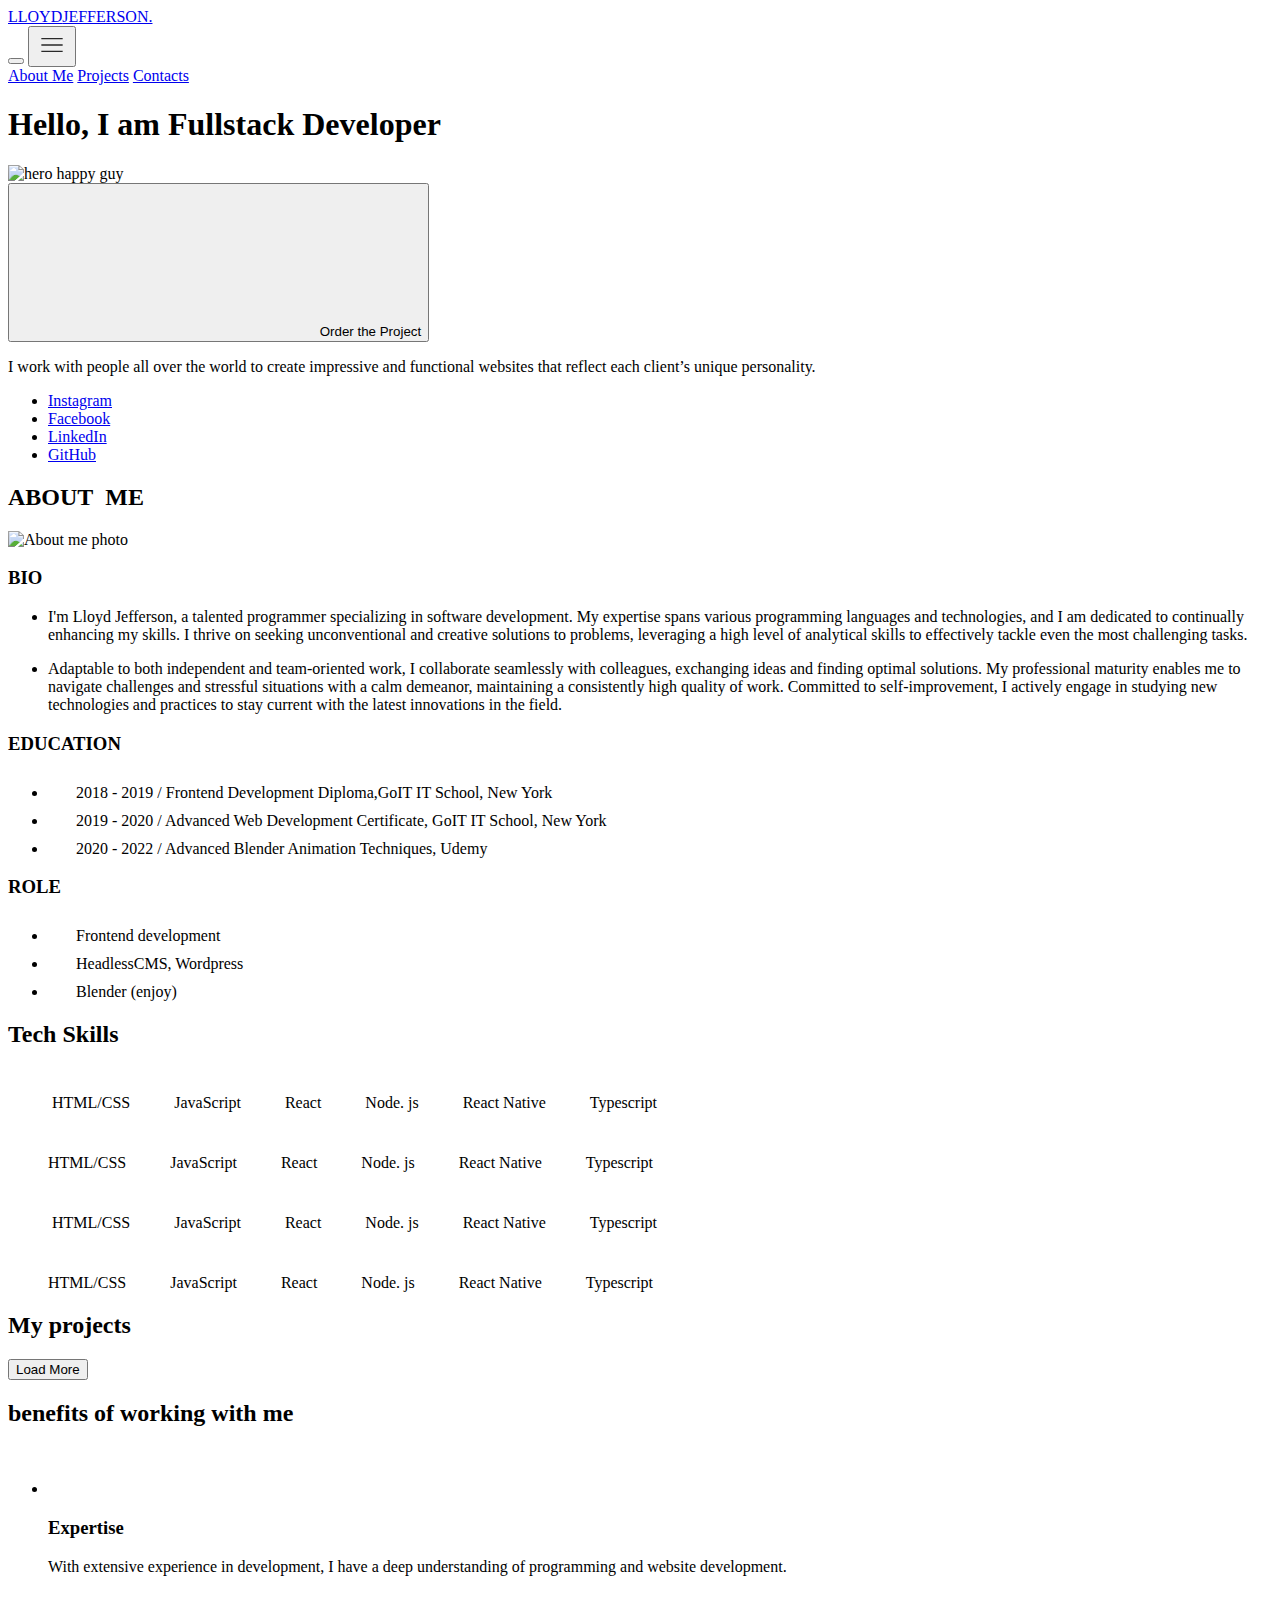
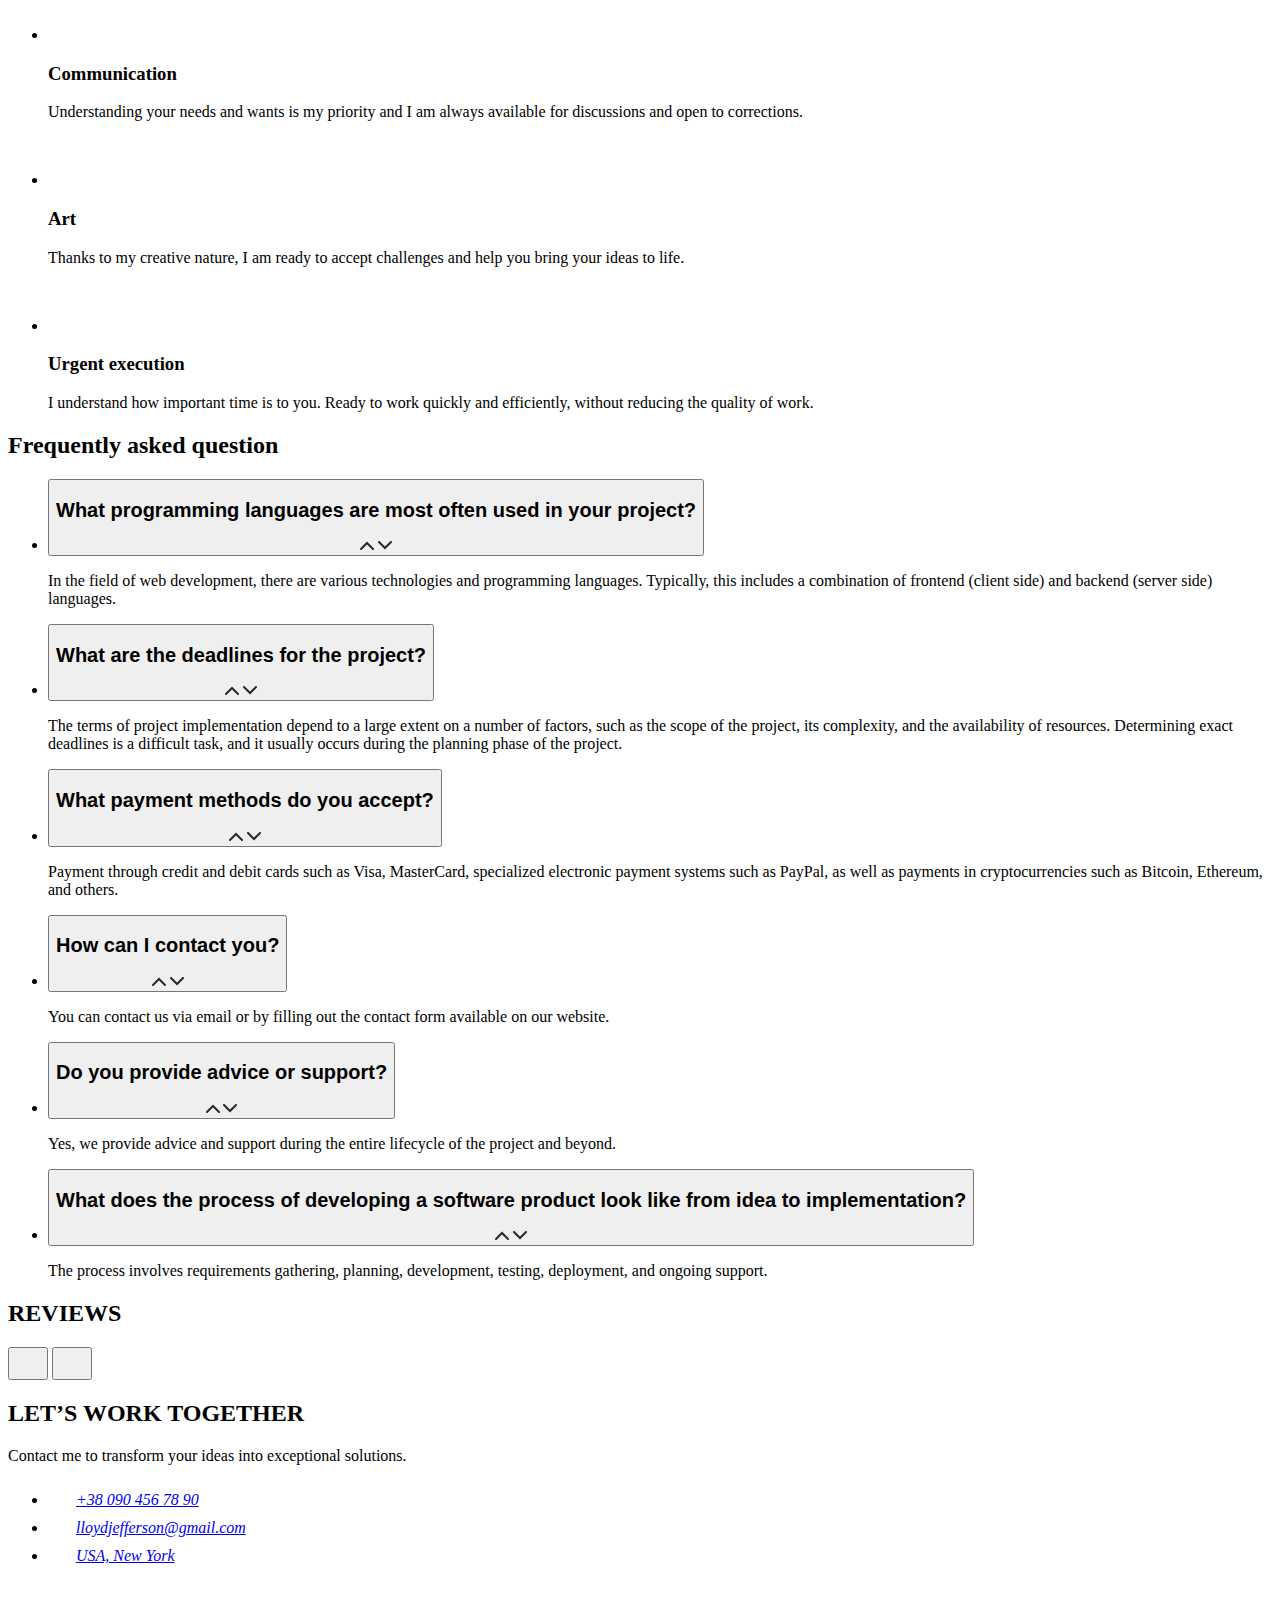
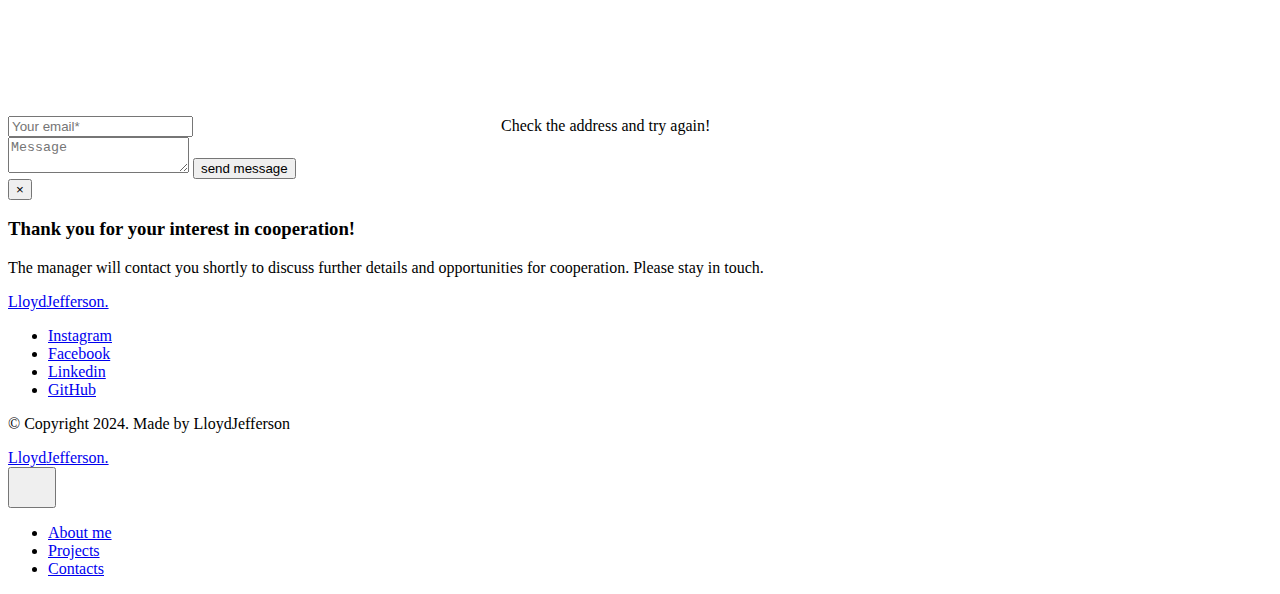
==== index.html @ 50aea188 "Deploying to gh-pages from @ ivndrkk/portfolio2.0@afee810e136d2d429ffa43751f40230685cae2db 🚀" ====
<!DOCTYPE html>
<html lang="en">

<head>
  <meta charset="UTF-8" />
  <link rel="icon" type="image/svg+xml" href="/portfolio2.0/favicon.svg" />
  <meta name="viewport" content="width=device-width, initial-scale=1.0" />
  <title>Portfolio 2.0</title>
  <link rel="stylesheet" href="https://cdnjs.cloudflare.com/ajax/libs/modern-normalize/2.0.0/modern-normalize.min.css"
    integrity="sha512-4xo8blKMVCiXpTaLzQSLSw3KFOVPWhm/TRtuPVc4WG6kUgjH6J03IBuG7JZPkcWMxJ5huwaBpOpnwYElP/m6wg=="
    crossorigin="anonymous" referrerpolicy="no-referrer" />
  <script type="module" crossorigin src="/portfolio2.0/index.js"></script>
  <link rel="modulepreload" crossorigin href="/portfolio2.0/assets/vendor-D1x2inJp.js">
  <link rel="stylesheet" crossorigin href="/portfolio2.0/assets/vendor-D2CViYHI.css">
  <link rel="stylesheet" crossorigin href="/portfolio2.0/assets/index-vGuOtQ9v.css">
</head>

<body>
             <header class="header">
            <div class="container flex-container">
            <div class="logo">
              <a href="index.html" class="logo">LLOYD<span class="accent">JEFFERSON.</span></a>
            </div>

            <button id="themeToggleButton" aria-label="Toggle Theme">
              <span id="themeIcon"></span>
            </button>



            <button class="burger">
              <svg width="32" height="32" viewBox="0 0 32 32" fill="none" xmlns="http://www.w3.org/2000/svg">
                <path d="M5.33398 23.027V21.6936H26.6673V23.027H5.33398ZM5.33398 16.667V15.3336H26.6673V16.667H5.33398ZM5.33398 10.307V8.97363H26.6673V10.307H5.33398Z" fill="#292929" />
              </svg>
            </button>
            <nav class="navigation">
              <a class="nav-link" href="#">About Me</a>
              <a class="nav-link" href="#">Projects</a>
              <a class="nav-link" href="#">Contacts</a>
            </nav>
        </div>
          </header>
   


  <main>
    <section class="hero">
  <div class="container">
    <div class="hero-container-photo-title">
      <h1 class="hero-title">
        Hello, I am <span class="accent">Fullstack Developer</span>
      </h1>
      <div class="hero-image">
        <picture>
          <source
            srcset="/portfolio2.0/assets/hero-img-dp-2ys8BDiZ.jpg 1x, /portfolio2.0/assets/hero-img-dp2x-Cl34g0_1.jpg 2x"
            media="(min-width: 1024px)"
          />
          <img src="/portfolio2.0/assets/hero-img-dp-2ys8BDiZ.jpg" alt="hero happy guy" />
        </picture>
      </div>
    </div>
    <div class="hero-btn-desc">
      <div class="desktop-hero-btn">
        <div class="hero-btn-div">
          <a href="#work-together">
            <button class="hero-button">
              <svg class="hero-arrow">
                <use href="/portfolio2.0/assets/hero-arrow-CjNHf0RY.svg#icon-Arrow-1"></use>
              </svg>
              <span class="text-hero-btn">Order the Project</span>
            </button>
          </a>
        </div>
      </div>
      <p class="hero-description">
        I work with people all over the world to create
        <span class="highlight-green">impressive</span> and
        <span class="highlight-green">functional websites</span> that reflect
        each client’s unique personality.
      </p>
      </div>
    </div>
    
  </div>
  <ul class="social-links">
    <li><a href="https://www.instagram.com/goitclub/">Instagram</a></li>
    <li><a href="https://www.facebook.com/goITclub/">Facebook</a></li>
    <li><a href="https://www.linkedin.com/school/goit-start-your-career-in-it">LinkedIn</a></li>
    <li><a href="https://github.com/ivndrkk/portfolio2.0">GitHub</a></li>
  </ul>
</section>


    <section class="aboutMe" id="about-me">
    <div class="container">
        <h2 class="h2_aboutMe">ABOUT&nbsp; <span class="span_h2_aboutMe"> ME</span></h2>
        <div class="content">
            <div class="photo">
                <picture>
                    <!-- Изображение для экранов до 767px -->
                    <source srcset="/portfolio2.0/assets/about-img-mb-CdZXOlPY.jpg 1x, /portfolio2.0/assets/img@2x-BpJlrxmu.jpg 2x"
                        media="(max-width: 767px)" />
                    <!-- Изображение для экранов от 768px до 1279px -->
                    <source srcset="/portfolio2.0/assets/about-img-tab-CYSMPfvS.jpg 1x, /portfolio2.0/assets/about-img-tab2x-CqiqHZQ9.jpg 2x"
                        media="(min-width: 768px) and (max-width: 1279px)" />
                    <!-- Изображение для экранов от 1280px и выше -->
                    <source srcset="/portfolio2.0/assets/about-img-dp-PN3Okw7U.jpg 1x, /portfolio2.0/assets/about-img-dp2x-PIZJF0RE.jpg 2x"
                        media="(min-width: 1280px)" />
                    <img class="photo_aboutMe" src="/portfolio2.0/assets/about-img-tab-CYSMPfvS.jpg" alt="About me photo" />
                </picture>
            </div>


            <div class="bio">
                <h3 class="h3_aboutMe">BIO</h3>
                <ul class="ul_aboutMe">
                    <li>
                        <p>I'm Lloyd Jefferson, a talented programmer specializing in software development. My
                            expertise spans various programming
                            languages and technologies, and I am dedicated to continually enhancing my skills. I thrive
                            on seeking unconventional
                            and creative solutions to problems, leveraging a high level of analytical skills to
                            effectively tackle even the most
                            challenging tasks.</p>
                    </li>
                    <li>
                        <p>Adaptable to both independent and team-oriented work, I collaborate seamlessly with
                            colleagues, exchanging ideas and
                            finding optimal solutions. My professional maturity enables me to navigate challenges and
                            stressful situations with a
                            calm demeanor, maintaining a consistently high quality of work. Committed to
                            self-improvement, I actively engage in
                            studying new technologies and practices to stay current with the latest innovations in the
                            field.</p>
                    </li>
                </ul>

            </div>

            <div class="education">
                <h3 class="h3_aboutMe">EDUCATION</h3>
                <ul class="ul_2_aboutMe">
                    <li class="li_2_aboutMe">
                        <svg class="icon-dot" width="24" height="24">
                            <use href="/portfolio2.0/assets/icons-B22CLOn_.svg#icon-dot"></use>
                        </svg>
                        2018 - 2019 / Frontend Development Diploma,GoIT IT School, New York
                    </li>
                    <li class="li_2_aboutMe">
                        <svg class="icon-dot" width="24" height="24">
                            <use href="/portfolio2.0/assets/icons-B22CLOn_.svg#icon-dot"></use>
                        </svg>
                        2019 - 2020 / Advanced Web Development Certificate, GoIT IT School, New York
                    </li>
                    <li class="li_2_aboutMe">
                        <svg class="icon-dot" width="24" height="24">
                            <use href="/portfolio2.0/assets/icons-B22CLOn_.svg#icon-dot"></use>
                        </svg>
                        2020 - 2022 / Advanced Blender Animation Techniques, Udemy
                    </li>
                </ul>
            </div>

            <div class="role">

                <h3 class="h3_aboutMe">ROLE</h3>
                <ul class="ul_2_aboutMe">
                    <li class="li_2_aboutMe">
                        <svg class="icon-dot" width="24" height="24">
                            <use href="/portfolio2.0/assets/icons-B22CLOn_.svg#icon-dot"></use>
                        </svg>
                        Frontend development
                    </li>
                    <li class="li_2_aboutMe">
                        <svg class="icon-dot" width="24" height="24">
                            <use href="/portfolio2.0/assets/icons-B22CLOn_.svg#icon-dot"></use>
                        </svg>
                        HeadlessCMS, Wordpress
                    </li>
                    <li class="li_2_aboutMe">
                        <svg class="icon-dot" width="24" height="24">
                            <use href="/portfolio2.0/assets/icons-B22CLOn_.svg#icon-dot"></use>
                        </svg>
                        Blender (enjoy)
                    </li>
                </ul>
            </div>
        </div>
    </div>
</section>

    
<section class="tech-skills">
    <h2 class="visually-hidden">Tech Skills</h2>
    <div class="marquee">
        <div class="marquee__inner">
            <p class="marquee__line">
                <svg class="tech-skills-dot-icon1" width="40" height="40"><use href="/portfolio2.0/assets/icons-BK_QZYKW.svg#icon-dot-tech-skills"></use></svg>
                HTML/CSS<svg class="tech-skills-dot-icon1" width="40" height="40">
                    <use href="/portfolio2.0/assets/icons-BK_QZYKW.svg#icon-dot-tech-skills"></use>
                </svg> JavaScript <svg class="tech-skills-dot-icon1" width="40" height="40">
                    <use href="/portfolio2.0/assets/icons-BK_QZYKW.svg#icon-dot-tech-skills"></use>
                </svg>React <svg class="tech-skills-dot-icon1" width="40" height="40">
                    <use href="/portfolio2.0/assets/icons-BK_QZYKW.svg#icon-dot-tech-skills"></use>
                </svg>Node. js <svg class="tech-skills-dot-icon1" width="40" height="40">
                    <use href="/portfolio2.0/assets/icons-BK_QZYKW.svg#icon-dot-tech-skills"></use>
                </svg>React Native <svg class="tech-skills-dot-icon1" width="40" height="40">
                    <use href="/portfolio2.0/assets/icons-BK_QZYKW.svg#icon-dot-tech-skills"></use>
                </svg>Typescript</p>
            <p class="marquee__line"><svg class="tech-skills-dot-icon1" width="40" height="40">
                <use href="/portfolio2.0/assets/icons-BK_QZYKW.svg#icon-dot-tech-skills"></use>
            </svg>HTML/CSS<svg class="tech-skills-dot-icon1" width="40" height="40">
                <use href="/portfolio2.0/assets/icons-BK_QZYKW.svg#icon-dot-tech-skills"></use>
            </svg> JavaScript <svg class="tech-skills-dot-icon1" width="40" height="40">
                <use href="/portfolio2.0/assets/icons-BK_QZYKW.svg#icon-dot-tech-skills"></use>
            </svg>React <svg class="tech-skills-dot-icon1" width="40" height="40">
                <use href="/portfolio2.0/assets/icons-BK_QZYKW.svg#icon-dot-tech-skills"></use>
            </svg>Node. js <svg class="tech-skills-dot-icon1" width="40" height="40">
                <use href="/portfolio2.0/assets/icons-BK_QZYKW.svg#icon-dot-tech-skills"></use>
            </svg>React Native <svg class="tech-skills-dot-icon1" width="40" height="40">
                <use href="/portfolio2.0/assets/icons-BK_QZYKW.svg#icon-dot-tech-skills"></use>
            </svg>Typescript</p>
        </div>
    </div>

    <div class="marquee2">
        <div class="marquee__inner2">
            <p class="marquee__line2"><svg class="tech-skills-dot-icon2" width="40" height="40">
                <use href="/portfolio2.0/assets/icons-BK_QZYKW.svg#icon-dot-tech-skills"></use>
            </svg>
            HTML/CSS<svg class="tech-skills-dot-icon2" width="40" height="40">
                <use href="/portfolio2.0/assets/icons-BK_QZYKW.svg#icon-dot-tech-skills"></use>
            </svg> JavaScript <svg class="tech-skills-dot-icon2" width="40" height="40">
                <use href="/portfolio2.0/assets/icons-BK_QZYKW.svg#icon-dot-tech-skills"></use>
            </svg>React <svg class="tech-skills-dot-icon2" width="40" height="40">
                <use href="/portfolio2.0/assets/icons-BK_QZYKW.svg#icon-dot-tech-skills"></use>
            </svg>Node. js <svg class="tech-skills-dot-icon2" width="40" height="40">
                <use href="/portfolio2.0/assets/icons-BK_QZYKW.svg#icon-dot-tech-skills"></use>
            </svg>React Native <svg class="tech-skills-dot-icon2" width="40" height="40">
                <use href="/portfolio2.0/assets/icons-BK_QZYKW.svg#icon-dot-tech-skills"></use>
            </svg>Typescript</p>
            <p class="marquee__line2"><svg class="tech-skills-dot-icon2" width="40" height="40">
                    <use href="/portfolio2.0/assets/icons-BK_QZYKW.svg#icon-dot-tech-skills"></use>
                </svg>HTML/CSS<svg class="tech-skills-dot-icon2" width="40" height="40">
                    <use href="/portfolio2.0/assets/icons-BK_QZYKW.svg#icon-dot-tech-skills"></use>
                </svg> JavaScript <svg class="tech-skills-dot-icon2" width="40" height="40">
                    <use href="/portfolio2.0/assets/icons-BK_QZYKW.svg#icon-dot-tech-skills"></use>
                </svg>React <svg class="tech-skills-dot-icon2" width="40" height="40">
                    <use href="/portfolio2.0/assets/icons-BK_QZYKW.svg#icon-dot-tech-skills"></use>
                </svg>Node. js <svg class="tech-skills-dot-icon2" width="40" height="40">
                    <use href="/portfolio2.0/assets/icons-BK_QZYKW.svg#icon-dot-tech-skills"></use>
                </svg>React Native <svg class="tech-skills-dot-icon2" width="40" height="40">
                    <use href="/portfolio2.0/assets/icons-BK_QZYKW.svg#icon-dot-tech-skills"></use>
                </svg>Typescript</p>
        </div>
    </div>
</section>

    <section class="my-projects-section" id="projects">
  <div class="container">
    <h2 class="my-projects-heading">
      My <span class="my-projects-heading accent">projects</span>
    </h2>
    <ul class="my-projects-list" id="myProjectsList"></ul>
    <button class="load-more-btn" id="load-more-btn">Load More</button>
  </div>
</section>


    <section class="benefits">
  <div class="container benefits-container">

    <h2 class="benefits-title">
      <span class="benefits-title accent">benefits</span> of working with me
    </h2>

    <ul class="benefits-list">
      <li class="benefits-item item-1">
        <svg class="benefits-icon" width="48" height="48">
          <use href="/portfolio2.0/assets/icons-BK_QZYKW.svg#icon-benefits-3"></use>
        </svg>
        <h3 class="benefits-sub-title">Expertise</h3>
        <p class="benefits-text">With extensive experience in development, I have a deep understanding of programming and website development.</p>
      </li>
      <li class="benefits-item item-2">
        <svg class="benefits-icon" width="48" height="48">
          <use href="/portfolio2.0/assets/icons-BK_QZYKW.svg#icon-benefits-1"></use>
        </svg>
        <h3 class="benefits-sub-title">Communication</h3>
        <p class="benefits-text">Understanding your needs and wants is my priority and I am always available for discussions and open to corrections.</p>
      </li>
      <li class="benefits-item item-3">
        <svg class="benefits-icon" width="48" height="48">
          <use href="/portfolio2.0/assets/icons-BK_QZYKW.svg#icon-benefits-2"></use>
        </svg>
        <h3 class="benefits-sub-title">Art</h3>
        <p class="benefits-text">Thanks to my creative nature, I am ready to accept challenges and help you bring your ideas to life.</p>
      </li>
      <li class="benefits-item item-4">
        <svg class="benefits-icon" width="48" height="48">
          <use href="/portfolio2.0/assets/icons-BK_QZYKW.svg#icon-benefits-4"></use>
        </svg>
        <h3 class="benefits-sub-title">Urgent execution</h3>
        <p class="benefits-text">I understand how important time is to you. Ready to work quickly and efficiently, without reducing the quality of work.</p>
      </li>
    </ul>
  </div>
</section>


    <section class="faq">
    <div class="container">
      <h2 class="faq-title">Frequently asked <span class="faq-break">question</span></h2>
      <ul class="accordion-container" data-accordion>
        <li class="ac">
          <div class="ac-header">
            <button type="button" class="ac-trigger faq-ac-trigger"><h2 class="ac-header-button">What programming languages are most often used in your project?</h2><svg class="icon-1" width="14" height="9" viewBox="0 0 14 9" fill="none" xmlns="http://www.w3.org/2000/svg">
              <path d="M13 8L7 2L1 8" stroke="#292929" stroke-width="2" stroke-linecap="round"/>
              </svg> <svg class="icon-2" width="14" height="9" viewBox="0 0 14 9" fill="none" xmlns="http://www.w3.org/2000/svg">
                <path d="M13 1L7 7L1 1" stroke="#292929" stroke-width="2" stroke-linecap="round"/>
                </svg>
              </button>
          </div>
          <div class="ac-panel">
            <p class="faq-ac-text">In the field of web development, there are various technologies and programming languages. Typically, this includes a combination of frontend (client side) and backend (server side) languages.</p>
          </div>
        </li>
        <li class="ac">
          <div class="ac-header">
            <button type="button" class="ac-trigger faq-ac-trigger"><h2 class="ac-header-button">What are the deadlines for the project?</h2><svg class="icon-1" width="14" height="9" viewBox="0 0 14 9" fill="none" xmlns="http://www.w3.org/2000/svg">
              <path d="M13 8L7 2L1 8" stroke="#292929" stroke-width="2" stroke-linecap="round"/>
              </svg> <svg class="icon-2" width="14" height="9" viewBox="0 0 14 9" fill="none" xmlns="http://www.w3.org/2000/svg">
                <path d="M13 1L7 7L1 1" stroke="#292929" stroke-width="2" stroke-linecap="round"/>
                </svg></button>
          </div>
          <div class="ac-panel">
            <p class="faq-ac-text">The terms of project implementation depend to a large extent on a number of factors, such as the scope of the project, its complexity, and the availability of resources. Determining exact deadlines is a difficult task, and it usually occurs during the planning phase of the project.</p>
          </div>
        </li>
        <li class="ac">
          <div class="ac-header">
            <button type="button" class="ac-trigger faq-ac-trigger"><h2 class="ac-header-button">What payment methods do you accept?</h2><svg class="icon-1" width="14" height="9" viewBox="0 0 14 9" fill="none" xmlns="http://www.w3.org/2000/svg">
              <path d="M13 8L7 2L1 8" stroke="#292929" stroke-width="2" stroke-linecap="round"/>
              </svg> <svg class="icon-2" width="14" height="9" viewBox="0 0 14 9" fill="none" xmlns="http://www.w3.org/2000/svg">
                <path d="M13 1L7 7L1 1" stroke="#292929" stroke-width="2" stroke-linecap="round"/>
                </svg></button>
          </div>
          <div class="ac-panel">
            <p class="faq-ac-text">Payment through credit and debit cards such as Visa, MasterCard, specialized electronic payment systems such as PayPal, as well as payments in cryptocurrencies such as Bitcoin, Ethereum, and others.</p>
          </div>
        </li>
        <li class="ac">
          <div class="ac-header">
            <button type="button" class="ac-trigger faq-ac-trigger"><h2 class="ac-header-button">How can I contact you?</h2><svg class="icon-1" width="14" height="9" viewBox="0 0 14 9" fill="none" xmlns="http://www.w3.org/2000/svg">
              <path d="M13 8L7 2L1 8" stroke="#292929" stroke-width="2" stroke-linecap="round"/>
              </svg> <svg class="icon-2" width="14" height="9" viewBox="0 0 14 9" fill="none" xmlns="http://www.w3.org/2000/svg">
                <path d="M13 1L7 7L1 1" stroke="#292929" stroke-width="2" stroke-linecap="round"/>
                </svg></button>
          </div>
          <div class="ac-panel">
            <p class="faq-ac-text">You can contact us via email or by filling out the contact form available on our website.</p>
          </div>
        </li>
        <li class="ac">
          <div class="ac-header">
            <button type="button" class="ac-trigger faq-ac-trigger"><h2 class="ac-header-button">Do you provide advice or support?</h2><svg class="icon-1" width="14" height="9" viewBox="0 0 14 9" fill="none" xmlns="http://www.w3.org/2000/svg">
              <path d="M13 8L7 2L1 8" stroke="#292929" stroke-width="2" stroke-linecap="round"/>
              </svg> <svg class="icon-2" width="14" height="9" viewBox="0 0 14 9" fill="none" xmlns="http://www.w3.org/2000/svg">
                <path d="M13 1L7 7L1 1" stroke="#292929" stroke-width="2" stroke-linecap="round"/>
                </svg></button>
          </div>
          <div class="ac-panel">
            <p class="faq-ac-text">Yes, we provide advice and support during the entire lifecycle of the project and beyond.</p>
          </div>
        </li>
        <li class="ac">
          <div class="ac-header">
            <button type="button" class="ac-trigger faq-ac-trigger"><h2 class="ac-header-button">What does the process of developing a software product look like from idea to implementation?</h2><svg class="icon-1" width="14" height="9" viewBox="0 0 14 9" fill="none" xmlns="http://www.w3.org/2000/svg">
              <path d="M13 8L7 2L1 8" stroke="#292929" stroke-width="2" stroke-linecap="round"/>
              </svg> <svg class="icon-2" width="14" height="9" viewBox="0 0 14 9" fill="none" xmlns="http://www.w3.org/2000/svg">
                <path d="M13 1L7 7L1 1" stroke="#292929" stroke-width="2" stroke-linecap="round"/>
                </svg></button>
          </div>
          <div class="ac-panel">
            <p class="faq-ac-text">The process involves requirements gathering, planning, development, testing, deployment, and ongoing support.</p>
          </div>
        </li>
      </ul>
    </div>
</section>


    <section class="reviews-section">
  <div class="container">
    <h2 class="reviews-section-title">REVIEWS</h2>
    <div class="swiper-container">
      <ul class="swiper-wrapper reviews-list"></ul>
    </div>
    <div class="arrows-container">
      <button type="button" class="swiper-button-prev" id="swiper-button-prev">
        <svg class="button-icon" width="24" height="24">
          <use href="/portfolio2.0/assets/icons-BK_QZYKW.svg#icon-arrow-left"></use>
        </svg>
      </button>
      <button type="button" class="swiper-button-next" id="swiper-button-next">
        <svg class="button-icon" width="24" height="24">
          <use href="/portfolio2.0/assets/icons-BK_QZYKW.svg#icon-arrow-right"></use>
        </svg>
      </button>
    </div>
  </div>
</section>


    <section id="work-together" class="wt-section">
  <div class="container wt-container">
    <div class="wt-contact-wrapper">
      <h2>LET’S <span class="accent">WORK TOGETHER</span></h2>
      <p>
        Contact me to transform your ideas into exceptional solutions.
      </p>
      <address class="wt-contact-info">
        <ul>
          <li>
            <svg class="wt-icon" width="24" height="24">
              <use href="/portfolio2.0/assets/icons-ByoosyB5.svg#icon-phone"></use>
            </svg>
            <a href="tel:+380904567890">+38 090 456 78 90</a>
          </li>
          <li>
            <svg class="wt-icon" width="24" height="24">
              <use href="/portfolio2.0/assets/icons-ByoosyB5.svg#icon-email"></use>
            </svg>
            <a href="mailto:lloydjefferson@gmail.com">lloydjefferson@gmail.com</a>
          </li>
          <li>
            <svg class="wt-icon" width="24" height="24">
              <use href="/portfolio2.0/assets/icons-ByoosyB5.svg#icon-address"></use>
            </svg>
            <a href="https://maps.app.goo.gl/PVmv5mbNrAeCeUrf6" target="_blank">USA, New York</a>
          </li>
        </ul>
      </address>
    </div>
    <div class="wt-form-container">
      <form id="contactForm" action="#" method="post">
        <div class="wt-input-wrapper">
          <input type="email" id="email" name="email" placeholder="Your email*" required
            pattern="^\w+(\.\w+)?@[a-zA-Z_]+?\.[a-zA-Z]{2,3}$" />
          <svg class="wt-success-icon">
            <use href="/portfolio2.0/assets/icons-ByoosyB5.svg#icon-success-filled"></use>
          </svg>
          <span class="wt-error-message">Check the address and try again!</span>
        </div>
        <textarea id="message" name="message" placeholder="Message" required></textarea>
        <button class="wt-form-btn" type="submit">send message</button>
      </form>
    </div>
  </div>
</section>

<div class="wt-popup">
  <div class="wt-popup-content">
    <button class="wt-close-btn">&times;</button>
    <h3>Thank you for your interest in cooperation!</h3>
    <p>
      The manager will contact you shortly to discuss further details and
      opportunities for cooperation. Please stay in touch.
    </p>
  </div>
</div>

  </main>

  <footer class="footer">
    <div class="container">
        <div class="footer__content">
            <div class="footer__content-wrapper">
                <a href="./index.html" class="footer__logo">
                    Lloyd<span class="accent">Jefferson.</span>
                </a>
                <ul class="footer__list">
                    <li class="footer__list-item">
                        <a class="footer__list-link" href="https://www.instagram.com/goitclub/" target="_blank"
                            rel="noopener noreferrer">Instagram</a>
                    </li>
                    <li class="footer__list-item">
                        <a class="footer__list-link" href="https://www.facebook.com/goITclub/" target="_blank"
                            rel="noopener noreferrer">Facebook</a>
                    </li>
                    <li class="footer__list-item">
                        <a class="footer__list-link" href="https://www.linkedin.com/school/goit-start-your-career-in-it"
                            target="_blank" rel="noopener noreferrer">Linkedin</a>
                    </li>
                    <li class="footer__list-item">
                        <a class="footer__list-link" href="https://ivndrkk.github.io/portfolio2.0/"
                            target="_blank" rel="noopener noreferrer">GitHub</a>
                    </li>
                </ul>
            </div>
            <p class="footer__copyright">
                <span>&copy;</span> Copyright 2024. Made by LloydJefferson
            </p>
        </div>
    </div>
</footer>

  <div class="mob-menu">
    <div class="mob-menu-logo-container">
        <nav><a class="mb-menu-logo" href="index.html">Lloyd<span class="accent">Jefferson.</span></a></nav>
        <button type="button" class="menu-icon-close">
            <svg class="cross-icon" width="32" height="32">
                <use href="/portfolio2.0/assets/icons-BK_QZYKW.svg#icon-modal-close-btn"></use>
            </svg>
        </button>
    </div>
    <div class="container">
        <div class="mob-nav-menu">
            <nav>
                <ul class="mob-nav-list">
                    <li class="mob-nav-item">
                        <a class="mob-nav-link" href="#about-me">About me</a>
                    </li>
                    <li class="mob-nav-item">
                        <a class="mob-nav-link" href="#projects">Projects</a>
                    </li>
                    <li class="mob-nav-item">
                        <a class="mob-nav-link" href="#work-together">Contacts</a>
                    </li>
                </ul>
            </nav>
        </div>
    </div>
</div>

</body>

</html>
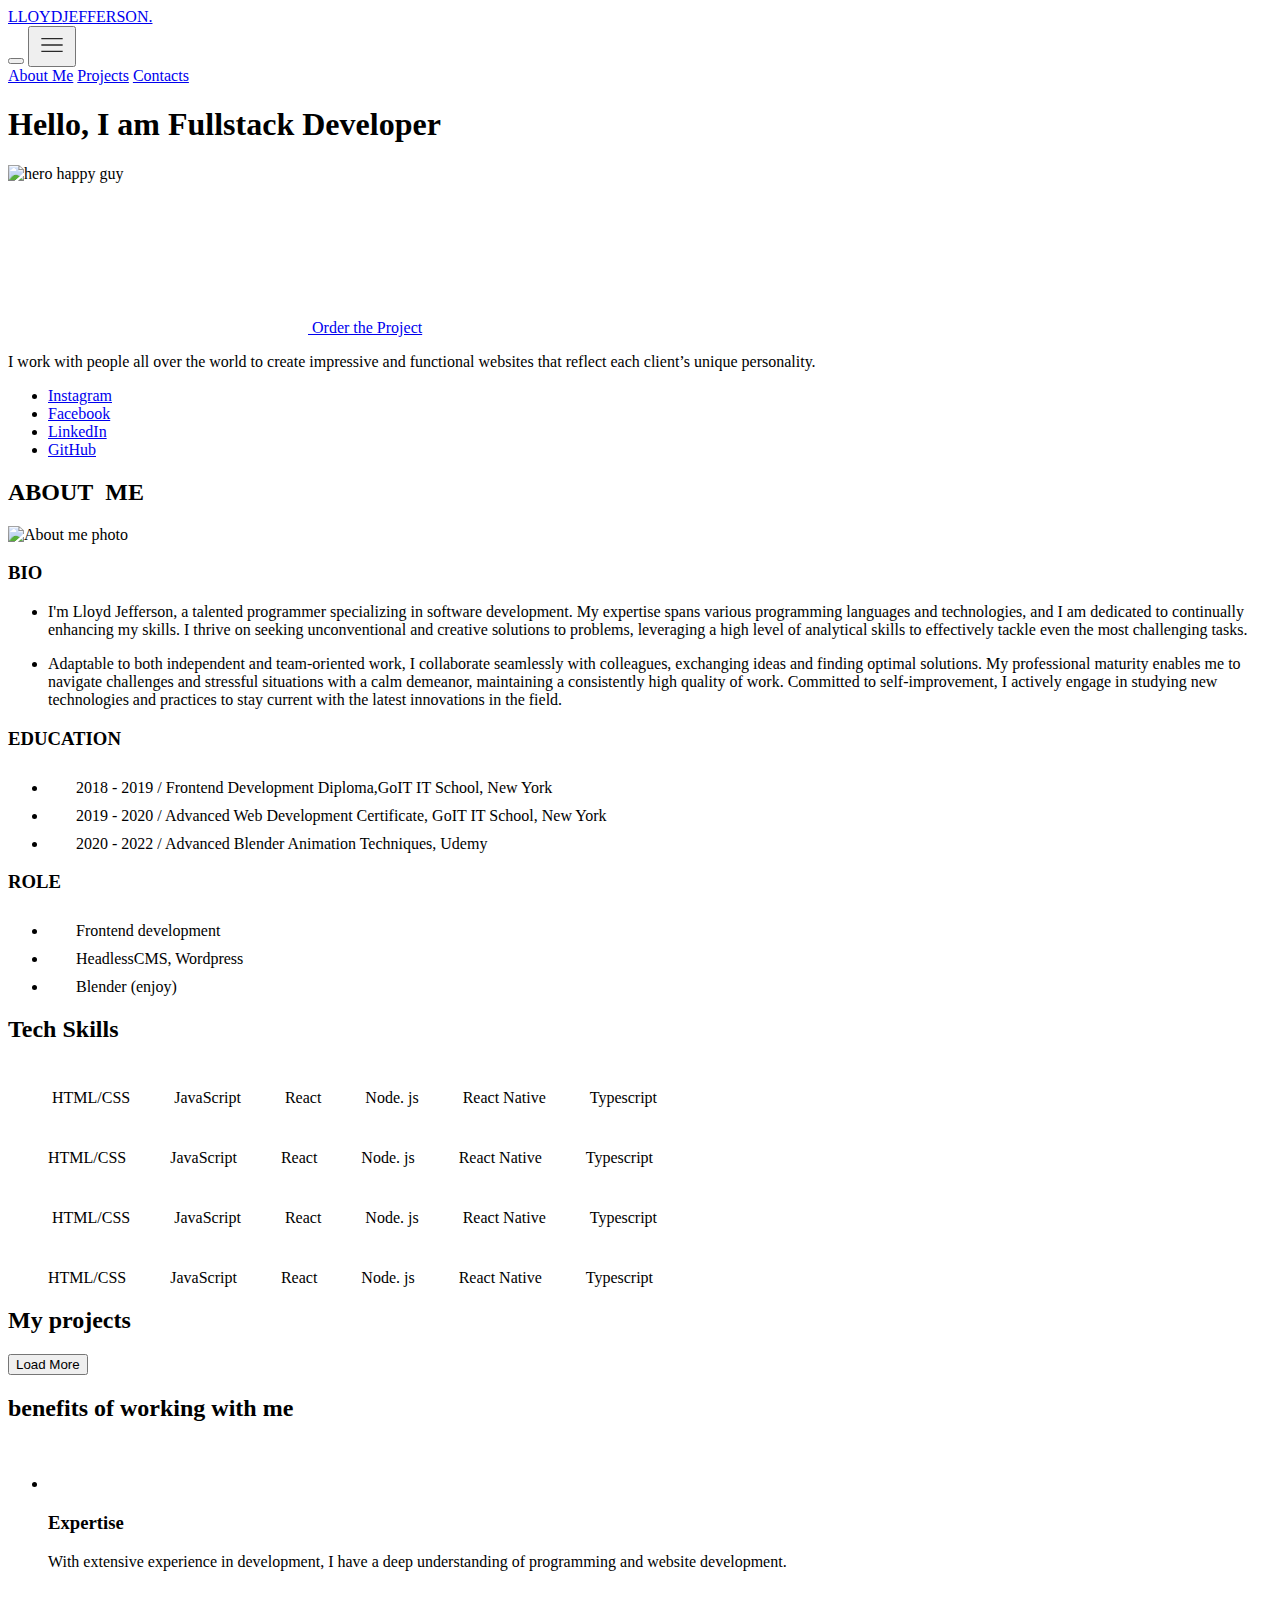
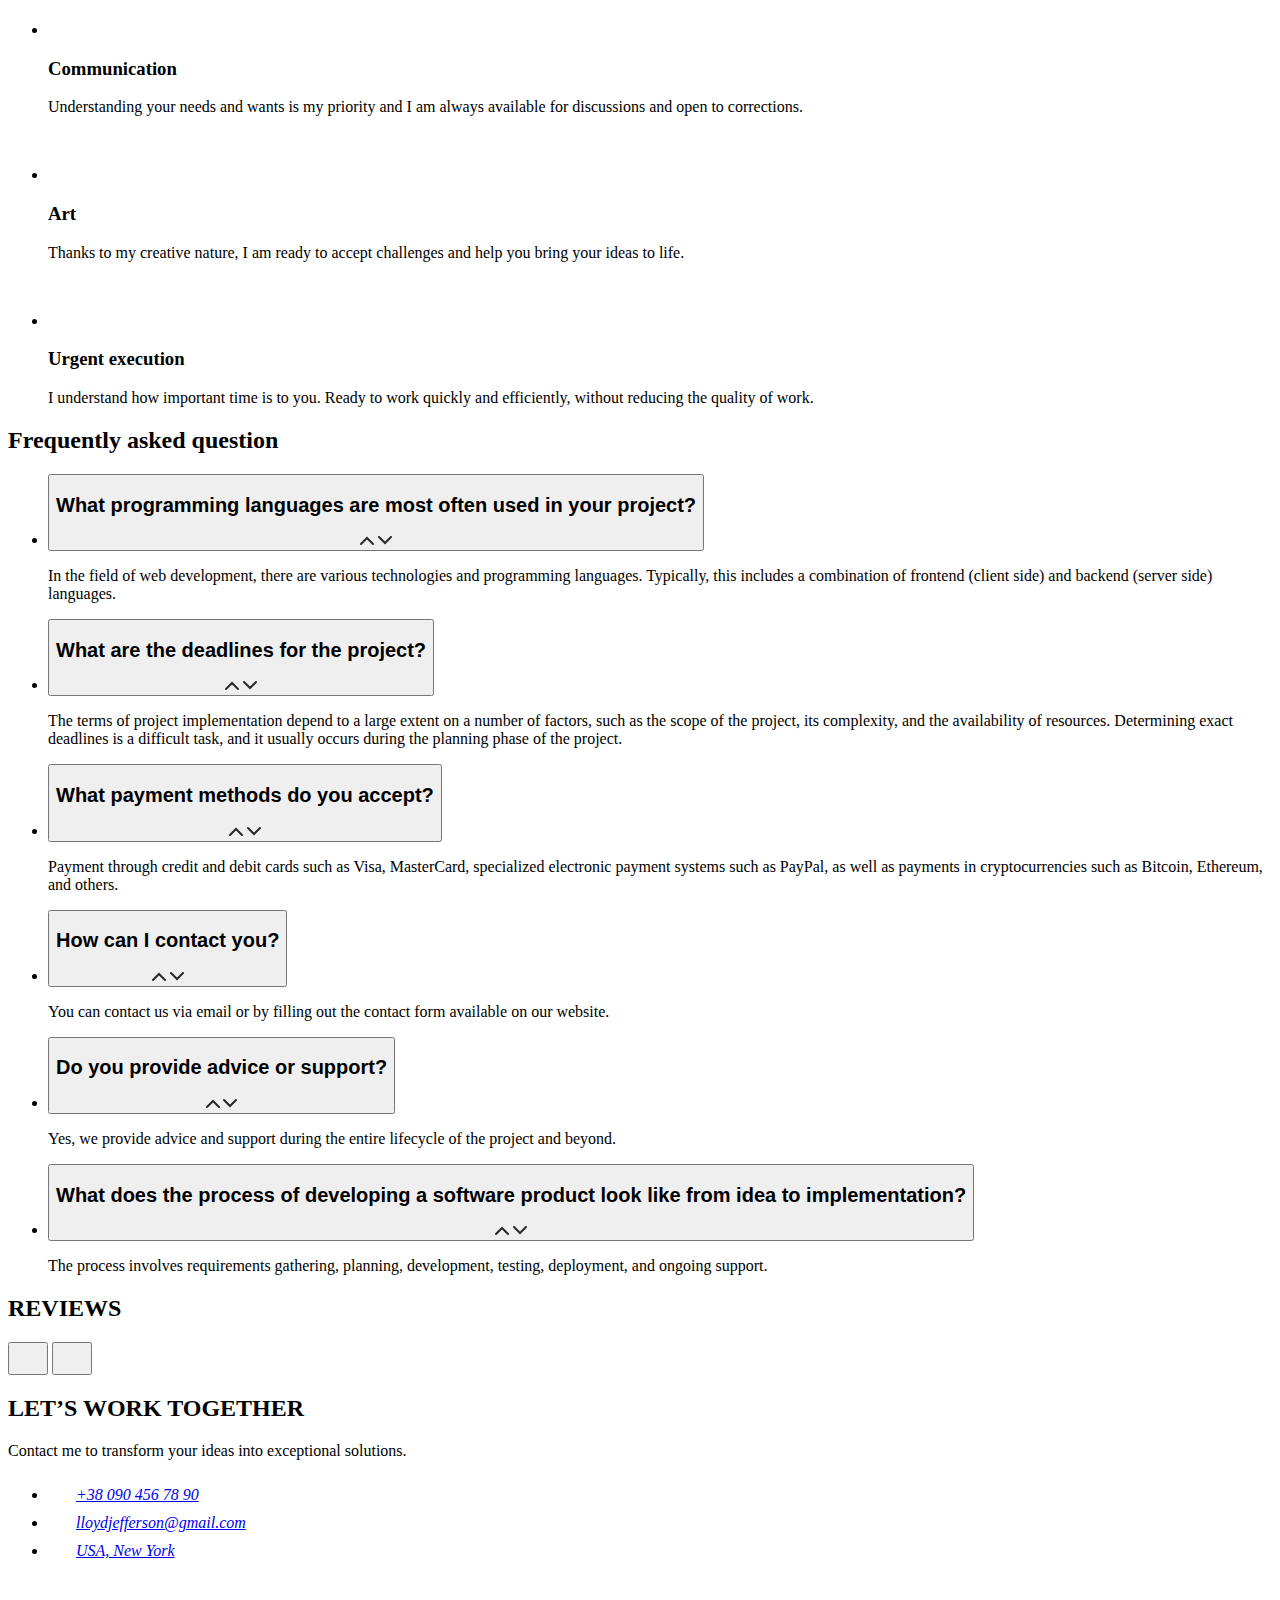
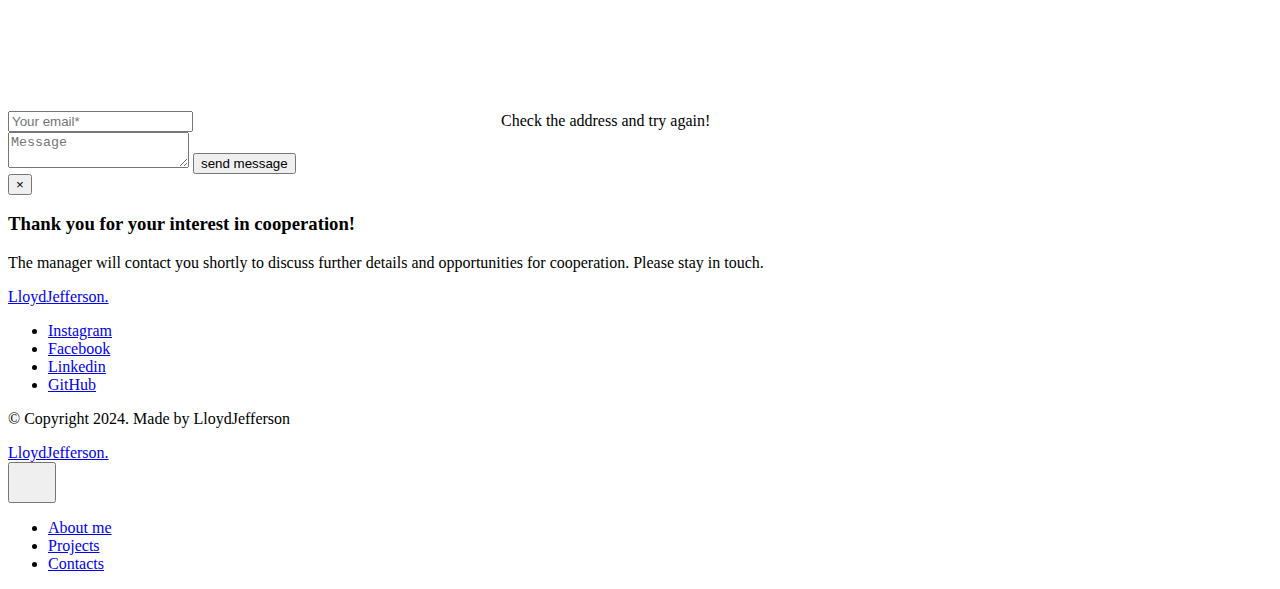
==== commit 008af7cf: "Deploying to gh-pages from @ ivndrkk/portfolio2.0@99efd1f2fc771050e6870230636269b954e9a8e1 🚀" ====
--- a/index.html
+++ b/index.html
@@ -12,7 +12,7 @@
   <script type="module" crossorigin src="/portfolio2.0/index.js"></script>
   <link rel="modulepreload" crossorigin href="/portfolio2.0/assets/vendor-D1x2inJp.js">
   <link rel="stylesheet" crossorigin href="/portfolio2.0/assets/vendor-D2CViYHI.css">
-  <link rel="stylesheet" crossorigin href="/portfolio2.0/assets/index-vGuOtQ9v.css">
+  <link rel="stylesheet" crossorigin href="/portfolio2.0/assets/index-opZdUFul.css">
 </head>
 
 <body>
@@ -60,34 +60,35 @@
         </picture>
       </div>
     </div>
-    <div class="hero-btn-desc">
-      <div class="desktop-hero-btn">
+    <div class="hero-p-button">
+      <div class="desktop-hero-btn"> 
         <div class="hero-btn-div">
           <a href="#work-together">
-            <button class="hero-button">
+            <div class="hero-button">
               <svg class="hero-arrow">
                 <use href="/portfolio2.0/assets/hero-arrow-CjNHf0RY.svg#icon-Arrow-1"></use>
               </svg>
               <span class="text-hero-btn">Order the Project</span>
-            </button>
+            </div>
           </a>
         </div>
       </div>
-      <p class="hero-description">
-        I work with people all over the world to create
-        <span class="highlight-green">impressive</span> and
-        <span class="highlight-green">functional websites</span> that reflect
-        each client’s unique personality.
-      </p>
+        <p class="hero-description">
+          I work with people all over the world to create
+          <span class="highlight-green">impressive</span> and
+          <span class="highlight-green">functional websites</span> that reflect
+          each client’s unique personality.
+        </p>
+        </div>
       </div>
     </div>
     
   </div>
   <ul class="social-links">
-    <li><a href="https://www.instagram.com/goitclub/">Instagram</a></li>
-    <li><a href="https://www.facebook.com/goITclub/">Facebook</a></li>
-    <li><a href="https://www.linkedin.com/school/goit-start-your-career-in-it">LinkedIn</a></li>
-    <li><a href="https://github.com/ivndrkk/portfolio2.0">GitHub</a></li>
+    <li><a href="https://www.instagram.com/goitclub/" target="_blank">Instagram</a></li>
+    <li><a href="https://www.facebook.com/goITclub/" target="_blank">Facebook</a></li>
+    <li><a href="https://www.linkedin.com/school/goit-start-your-career-in-it" target="_blank">LinkedIn</a></li>
+    <li><a href="https://github.com/ivndrkk/portfolio2.0" target="_blank">GitHub</a></li>
   </ul>
 </section>
 
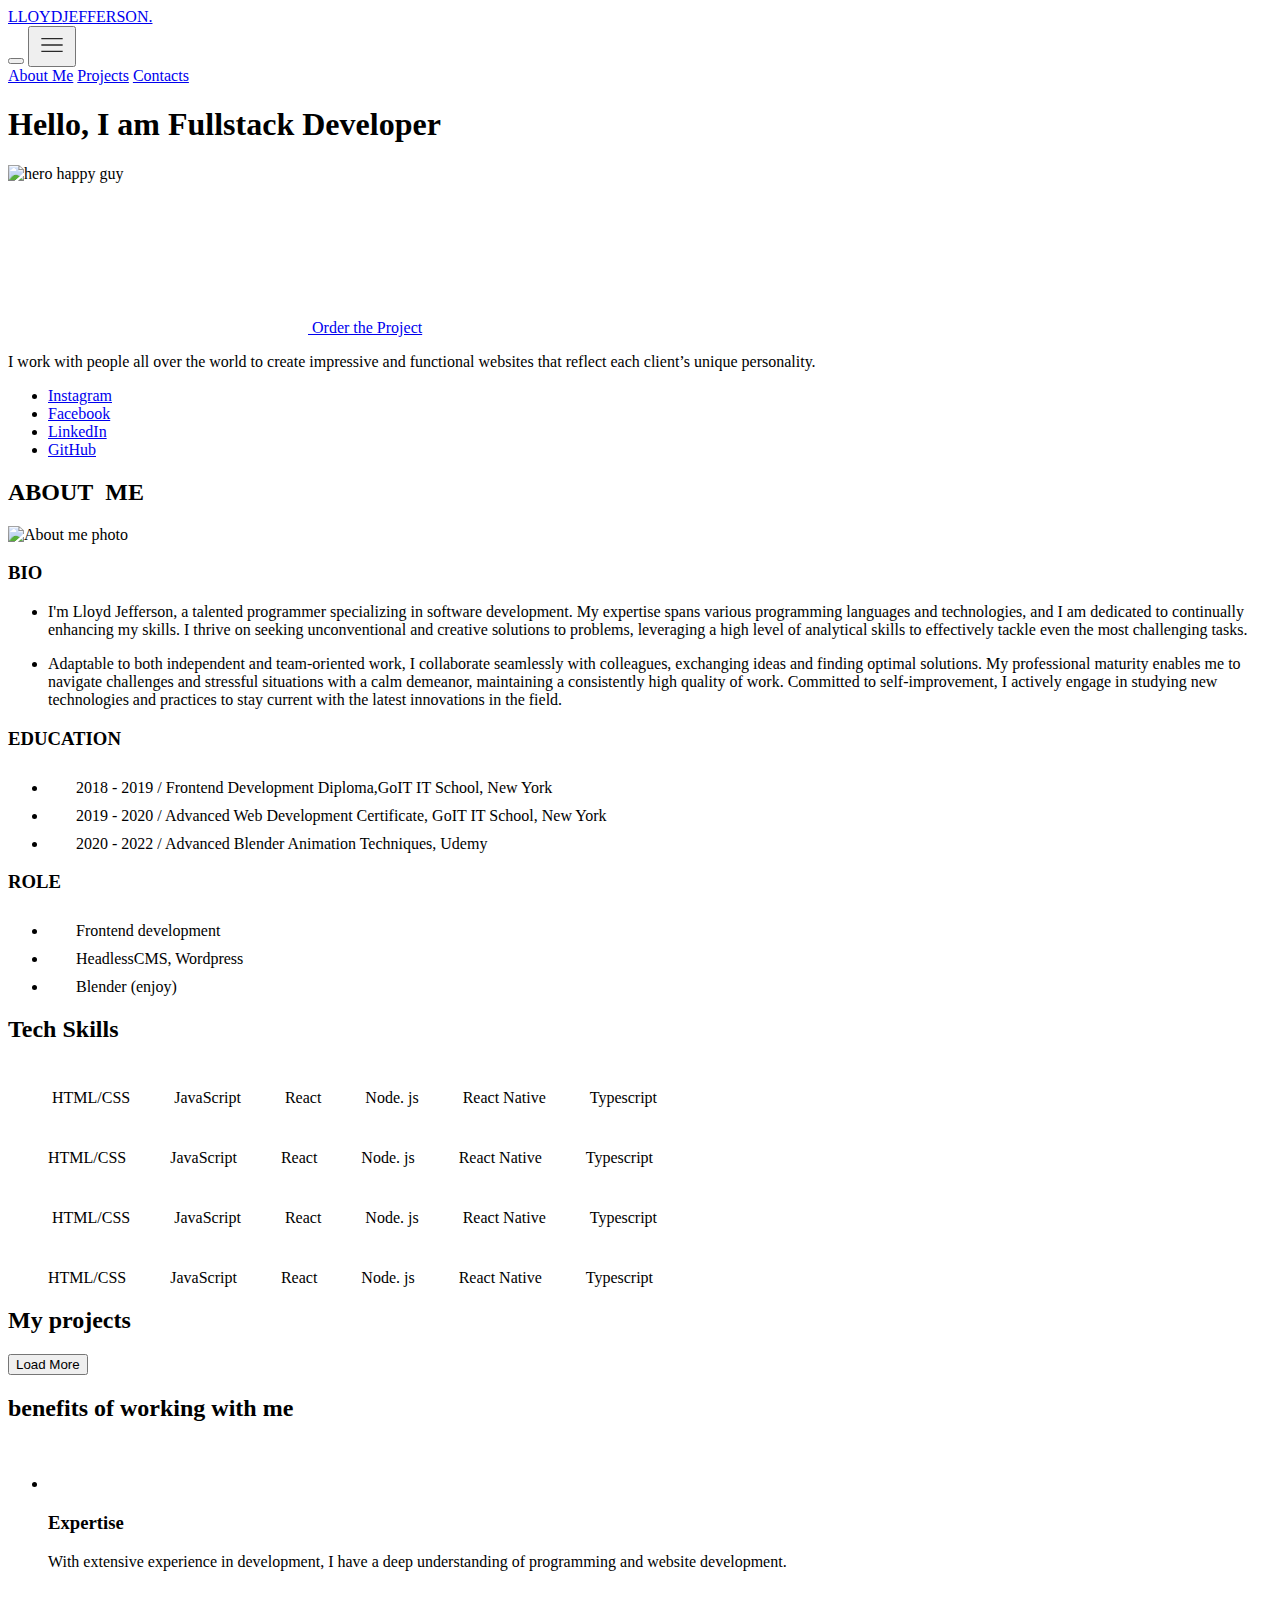
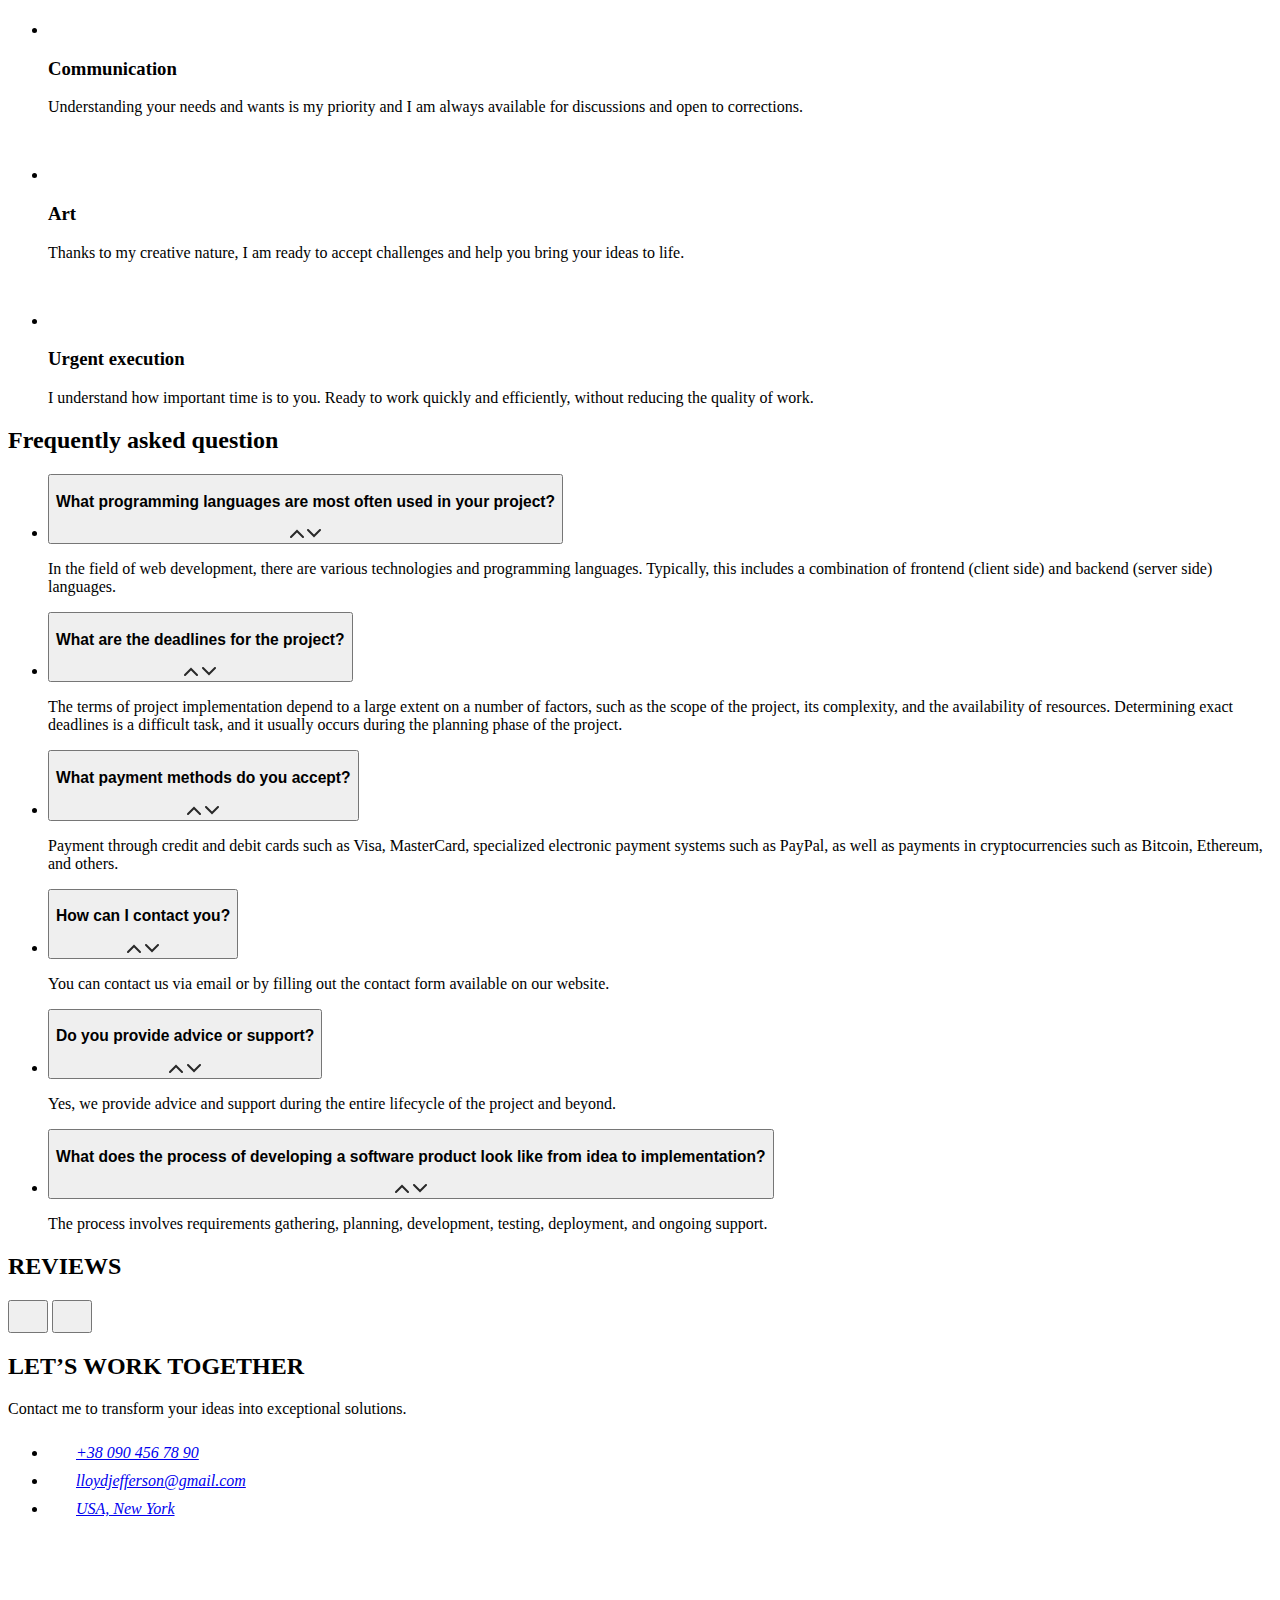
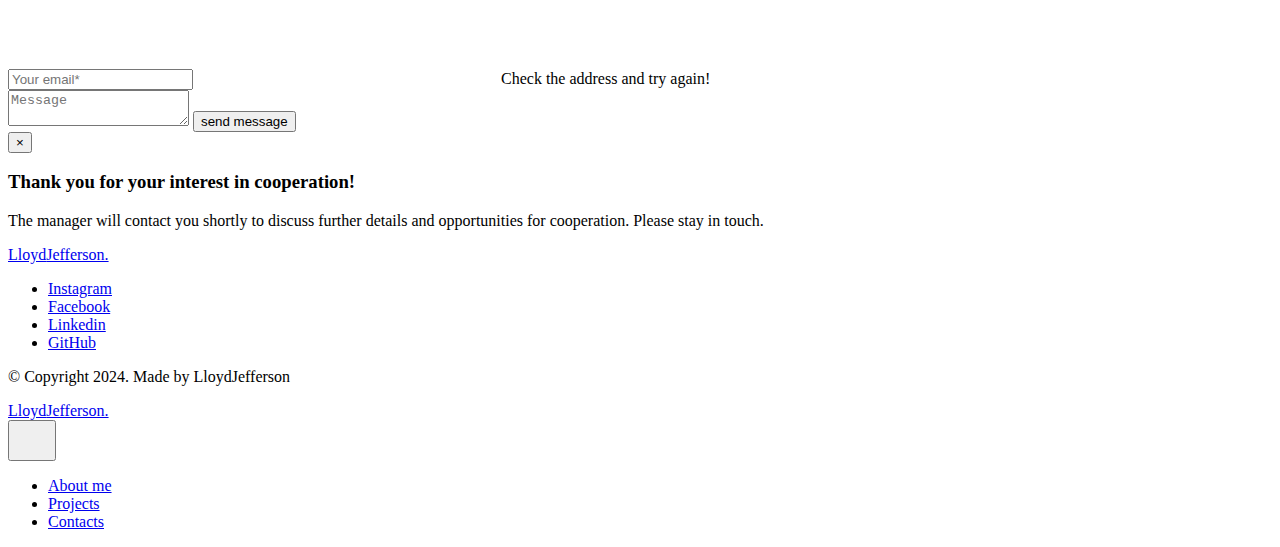
==== commit dd974056: "Deploying to gh-pages from @ ivndrkk/portfolio2.0@ddd1e596a8b9ce1002dd136258a930b30eace920 🚀" ====
--- a/index.html
+++ b/index.html
@@ -81,9 +81,6 @@
         </p>
         </div>
       </div>
-    </div>
-    
-  </div>
   <ul class="social-links">
     <li><a href="https://www.instagram.com/goitclub/" target="_blank">Instagram</a></li>
     <li><a href="https://www.facebook.com/goITclub/" target="_blank">Facebook</a></li>
@@ -316,7 +313,7 @@
       <ul class="accordion-container" data-accordion>
         <li class="ac">
           <div class="ac-header">
-            <button type="button" class="ac-trigger faq-ac-trigger"><h2 class="ac-header-button">What programming languages are most often used in your project?</h2><svg class="icon-1" width="14" height="9" viewBox="0 0 14 9" fill="none" xmlns="http://www.w3.org/2000/svg">
+            <button type="button" class="ac-trigger faq-ac-trigger"><h3 class="ac-header-button">What programming languages are most often used in your project?</h3><svg class="icon-1" width="14" height="9" viewBox="0 0 14 9" fill="none" xmlns="http://www.w3.org/2000/svg">
               <path d="M13 8L7 2L1 8" stroke="#292929" stroke-width="2" stroke-linecap="round"/>
               </svg> <svg class="icon-2" width="14" height="9" viewBox="0 0 14 9" fill="none" xmlns="http://www.w3.org/2000/svg">
                 <path d="M13 1L7 7L1 1" stroke="#292929" stroke-width="2" stroke-linecap="round"/>
@@ -329,7 +326,7 @@
         </li>
         <li class="ac">
           <div class="ac-header">
-            <button type="button" class="ac-trigger faq-ac-trigger"><h2 class="ac-header-button">What are the deadlines for the project?</h2><svg class="icon-1" width="14" height="9" viewBox="0 0 14 9" fill="none" xmlns="http://www.w3.org/2000/svg">
+            <button type="button" class="ac-trigger faq-ac-trigger"><h3 class="ac-header-button">What are the deadlines for the project?</h3><svg class="icon-1" width="14" height="9" viewBox="0 0 14 9" fill="none" xmlns="http://www.w3.org/2000/svg">
               <path d="M13 8L7 2L1 8" stroke="#292929" stroke-width="2" stroke-linecap="round"/>
               </svg> <svg class="icon-2" width="14" height="9" viewBox="0 0 14 9" fill="none" xmlns="http://www.w3.org/2000/svg">
                 <path d="M13 1L7 7L1 1" stroke="#292929" stroke-width="2" stroke-linecap="round"/>
@@ -341,7 +338,7 @@
         </li>
         <li class="ac">
           <div class="ac-header">
-            <button type="button" class="ac-trigger faq-ac-trigger"><h2 class="ac-header-button">What payment methods do you accept?</h2><svg class="icon-1" width="14" height="9" viewBox="0 0 14 9" fill="none" xmlns="http://www.w3.org/2000/svg">
+            <button type="button" class="ac-trigger faq-ac-trigger"><h3 class="ac-header-button">What payment methods do you accept?</h3><svg class="icon-1" width="14" height="9" viewBox="0 0 14 9" fill="none" xmlns="http://www.w3.org/2000/svg">
               <path d="M13 8L7 2L1 8" stroke="#292929" stroke-width="2" stroke-linecap="round"/>
               </svg> <svg class="icon-2" width="14" height="9" viewBox="0 0 14 9" fill="none" xmlns="http://www.w3.org/2000/svg">
                 <path d="M13 1L7 7L1 1" stroke="#292929" stroke-width="2" stroke-linecap="round"/>
@@ -353,7 +350,7 @@
         </li>
         <li class="ac">
           <div class="ac-header">
-            <button type="button" class="ac-trigger faq-ac-trigger"><h2 class="ac-header-button">How can I contact you?</h2><svg class="icon-1" width="14" height="9" viewBox="0 0 14 9" fill="none" xmlns="http://www.w3.org/2000/svg">
+            <button type="button" class="ac-trigger faq-ac-trigger"><h3 class="ac-header-button">How can I contact you?</h3><svg class="icon-1" width="14" height="9" viewBox="0 0 14 9" fill="none" xmlns="http://www.w3.org/2000/svg">
               <path d="M13 8L7 2L1 8" stroke="#292929" stroke-width="2" stroke-linecap="round"/>
               </svg> <svg class="icon-2" width="14" height="9" viewBox="0 0 14 9" fill="none" xmlns="http://www.w3.org/2000/svg">
                 <path d="M13 1L7 7L1 1" stroke="#292929" stroke-width="2" stroke-linecap="round"/>
@@ -365,7 +362,7 @@
         </li>
         <li class="ac">
           <div class="ac-header">
-            <button type="button" class="ac-trigger faq-ac-trigger"><h2 class="ac-header-button">Do you provide advice or support?</h2><svg class="icon-1" width="14" height="9" viewBox="0 0 14 9" fill="none" xmlns="http://www.w3.org/2000/svg">
+            <button type="button" class="ac-trigger faq-ac-trigger"><h3 class="ac-header-button">Do you provide advice or support?</h3><svg class="icon-1" width="14" height="9" viewBox="0 0 14 9" fill="none" xmlns="http://www.w3.org/2000/svg">
               <path d="M13 8L7 2L1 8" stroke="#292929" stroke-width="2" stroke-linecap="round"/>
               </svg> <svg class="icon-2" width="14" height="9" viewBox="0 0 14 9" fill="none" xmlns="http://www.w3.org/2000/svg">
                 <path d="M13 1L7 7L1 1" stroke="#292929" stroke-width="2" stroke-linecap="round"/>
@@ -377,7 +374,7 @@
         </li>
         <li class="ac">
           <div class="ac-header">
-            <button type="button" class="ac-trigger faq-ac-trigger"><h2 class="ac-header-button">What does the process of developing a software product look like from idea to implementation?</h2><svg class="icon-1" width="14" height="9" viewBox="0 0 14 9" fill="none" xmlns="http://www.w3.org/2000/svg">
+            <button type="button" class="ac-trigger faq-ac-trigger"><h3 class="ac-header-button">What does the process of developing a software product look like from idea to implementation?</h3><svg class="icon-1" width="14" height="9" viewBox="0 0 14 9" fill="none" xmlns="http://www.w3.org/2000/svg">
               <path d="M13 8L7 2L1 8" stroke="#292929" stroke-width="2" stroke-linecap="round"/>
               </svg> <svg class="icon-2" width="14" height="9" viewBox="0 0 14 9" fill="none" xmlns="http://www.w3.org/2000/svg">
                 <path d="M13 1L7 7L1 1" stroke="#292929" stroke-width="2" stroke-linecap="round"/>
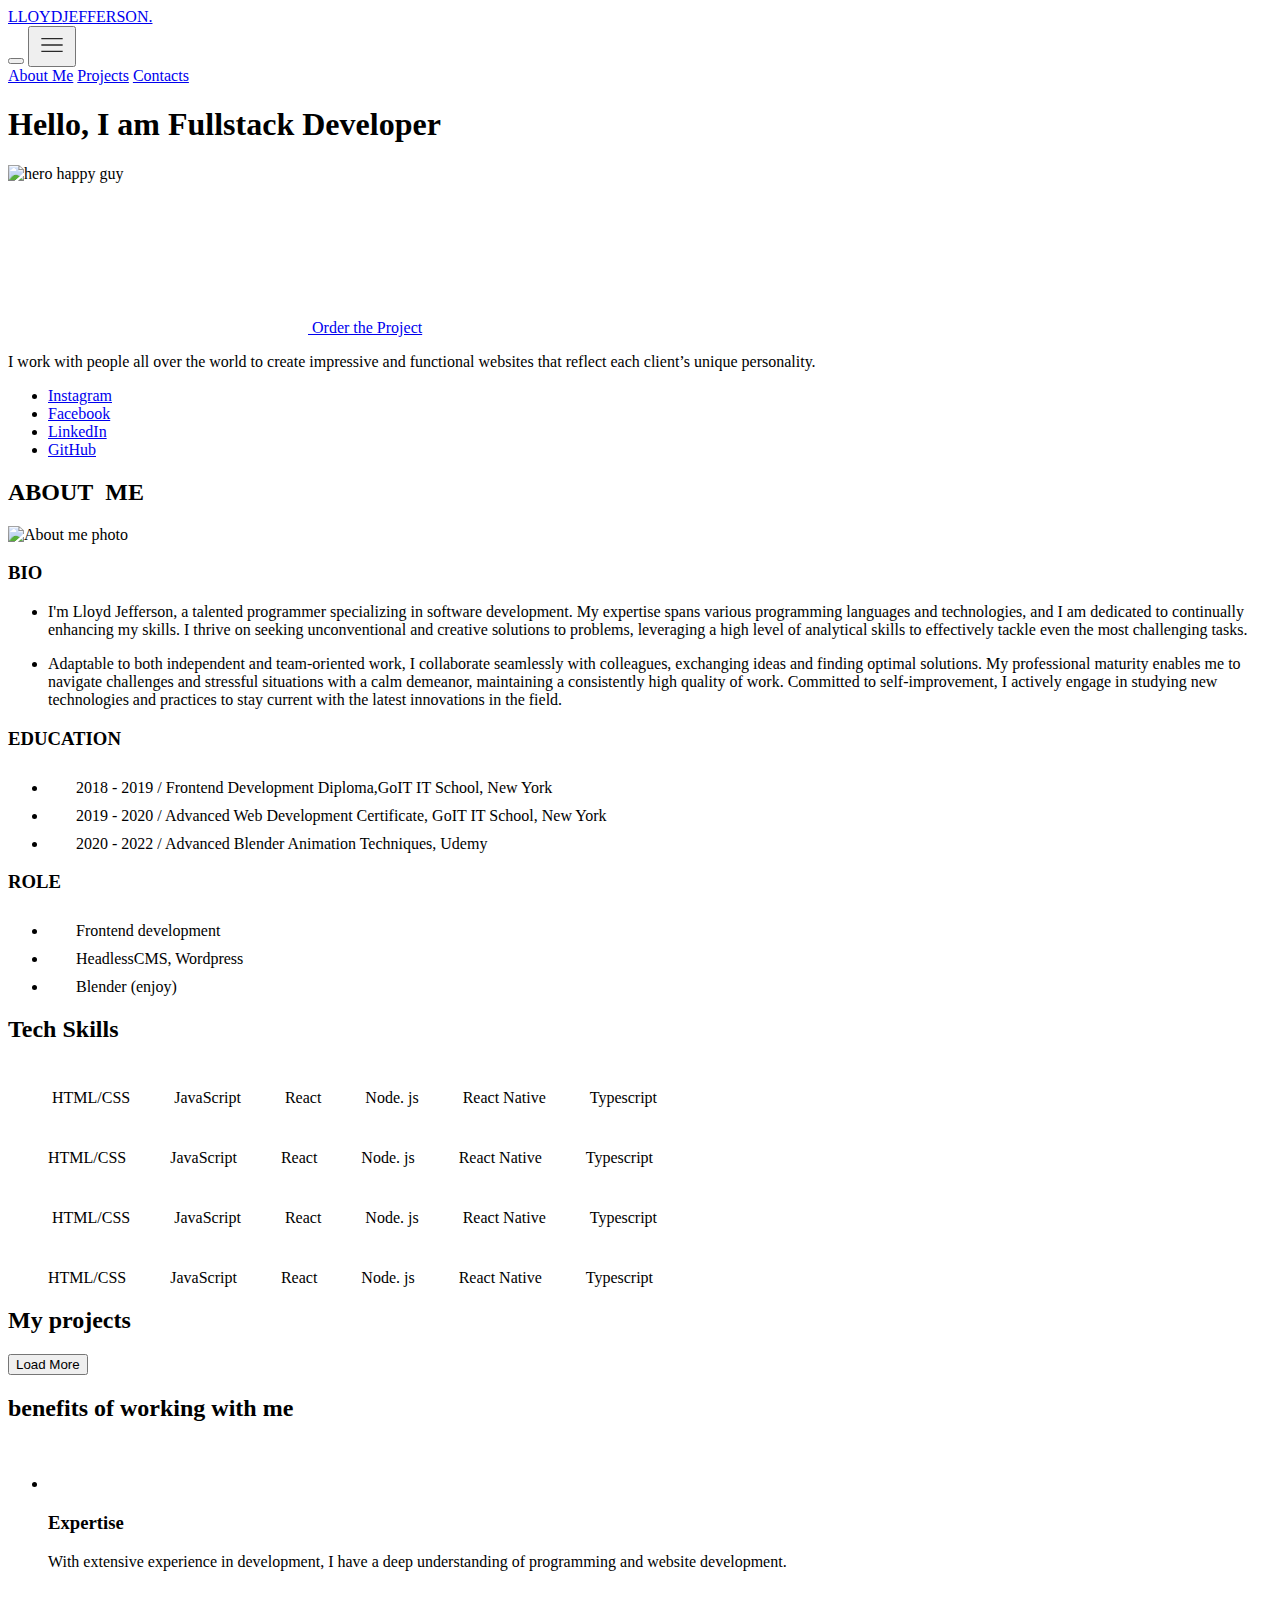
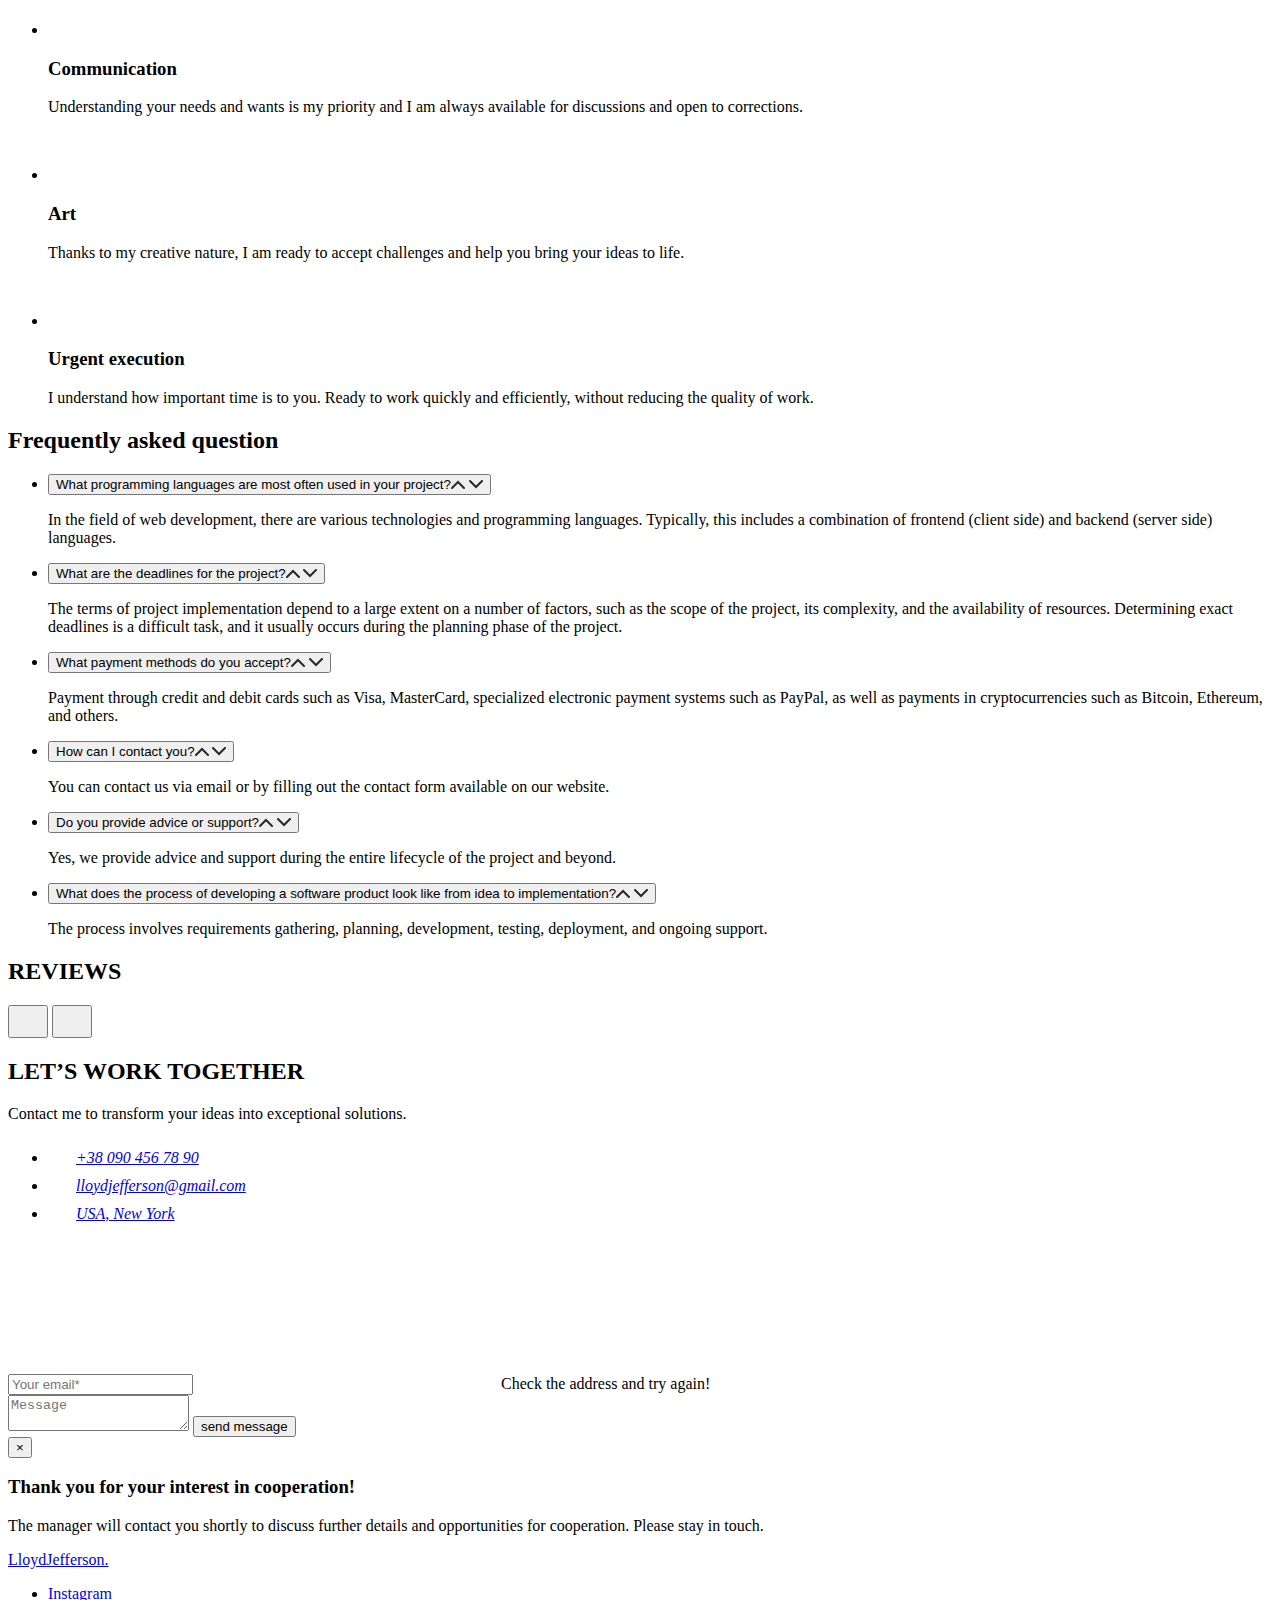
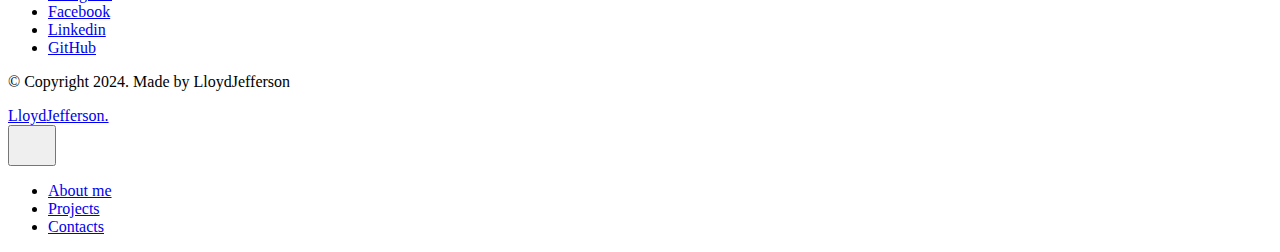
==== commit 703241e7: "Deploying to gh-pages from @ ivndrkk/portfolio2.0@12722817612beaf60b17cb5e23b4d42d55d9a49b 🚀" ====
--- a/index.html
+++ b/index.html
@@ -12,7 +12,7 @@
   <script type="module" crossorigin src="/portfolio2.0/index.js"></script>
   <link rel="modulepreload" crossorigin href="/portfolio2.0/assets/vendor-D1x2inJp.js">
   <link rel="stylesheet" crossorigin href="/portfolio2.0/assets/vendor-D2CViYHI.css">
-  <link rel="stylesheet" crossorigin href="/portfolio2.0/assets/index-opZdUFul.css">
+  <link rel="stylesheet" crossorigin href="/portfolio2.0/assets/index-qRsnL-Qh.css">
 </head>
 
 <body>
@@ -313,7 +313,7 @@
       <ul class="accordion-container" data-accordion>
         <li class="ac">
           <div class="ac-header">
-            <button type="button" class="ac-trigger faq-ac-trigger"><h3 class="ac-header-button">What programming languages are most often used in your project?</h3><svg class="icon-1" width="14" height="9" viewBox="0 0 14 9" fill="none" xmlns="http://www.w3.org/2000/svg">
+            <button type="button" class="ac-trigger faq-ac-trigger"><span class="ac-header-button">What programming languages are most often used in your project?</span><svg class="icon-1" width="14" height="9" viewBox="0 0 14 9" fill="none" xmlns="http://www.w3.org/2000/svg">
               <path d="M13 8L7 2L1 8" stroke="#292929" stroke-width="2" stroke-linecap="round"/>
               </svg> <svg class="icon-2" width="14" height="9" viewBox="0 0 14 9" fill="none" xmlns="http://www.w3.org/2000/svg">
                 <path d="M13 1L7 7L1 1" stroke="#292929" stroke-width="2" stroke-linecap="round"/>
@@ -326,7 +326,7 @@
         </li>
         <li class="ac">
           <div class="ac-header">
-            <button type="button" class="ac-trigger faq-ac-trigger"><h3 class="ac-header-button">What are the deadlines for the project?</h3><svg class="icon-1" width="14" height="9" viewBox="0 0 14 9" fill="none" xmlns="http://www.w3.org/2000/svg">
+            <button type="button" class="ac-trigger faq-ac-trigger"><span class="ac-header-button">What are the deadlines for the project?</span><svg class="icon-1" width="14" height="9" viewBox="0 0 14 9" fill="none" xmlns="http://www.w3.org/2000/svg">
               <path d="M13 8L7 2L1 8" stroke="#292929" stroke-width="2" stroke-linecap="round"/>
               </svg> <svg class="icon-2" width="14" height="9" viewBox="0 0 14 9" fill="none" xmlns="http://www.w3.org/2000/svg">
                 <path d="M13 1L7 7L1 1" stroke="#292929" stroke-width="2" stroke-linecap="round"/>
@@ -338,7 +338,7 @@
         </li>
         <li class="ac">
           <div class="ac-header">
-            <button type="button" class="ac-trigger faq-ac-trigger"><h3 class="ac-header-button">What payment methods do you accept?</h3><svg class="icon-1" width="14" height="9" viewBox="0 0 14 9" fill="none" xmlns="http://www.w3.org/2000/svg">
+            <button type="button" class="ac-trigger faq-ac-trigger"><span class="ac-header-button">What payment methods do you accept?</span><svg class="icon-1" width="14" height="9" viewBox="0 0 14 9" fill="none" xmlns="http://www.w3.org/2000/svg">
               <path d="M13 8L7 2L1 8" stroke="#292929" stroke-width="2" stroke-linecap="round"/>
               </svg> <svg class="icon-2" width="14" height="9" viewBox="0 0 14 9" fill="none" xmlns="http://www.w3.org/2000/svg">
                 <path d="M13 1L7 7L1 1" stroke="#292929" stroke-width="2" stroke-linecap="round"/>
@@ -350,7 +350,7 @@
         </li>
         <li class="ac">
           <div class="ac-header">
-            <button type="button" class="ac-trigger faq-ac-trigger"><h3 class="ac-header-button">How can I contact you?</h3><svg class="icon-1" width="14" height="9" viewBox="0 0 14 9" fill="none" xmlns="http://www.w3.org/2000/svg">
+            <button type="button" class="ac-trigger faq-ac-trigger"><span class="ac-header-button">How can I contact you?</span><svg class="icon-1" width="14" height="9" viewBox="0 0 14 9" fill="none" xmlns="http://www.w3.org/2000/svg">
               <path d="M13 8L7 2L1 8" stroke="#292929" stroke-width="2" stroke-linecap="round"/>
               </svg> <svg class="icon-2" width="14" height="9" viewBox="0 0 14 9" fill="none" xmlns="http://www.w3.org/2000/svg">
                 <path d="M13 1L7 7L1 1" stroke="#292929" stroke-width="2" stroke-linecap="round"/>
@@ -362,7 +362,7 @@
         </li>
         <li class="ac">
           <div class="ac-header">
-            <button type="button" class="ac-trigger faq-ac-trigger"><h3 class="ac-header-button">Do you provide advice or support?</h3><svg class="icon-1" width="14" height="9" viewBox="0 0 14 9" fill="none" xmlns="http://www.w3.org/2000/svg">
+            <button type="button" class="ac-trigger faq-ac-trigger"><span class="ac-header-button">Do you provide advice or support?</span><svg class="icon-1" width="14" height="9" viewBox="0 0 14 9" fill="none" xmlns="http://www.w3.org/2000/svg">
               <path d="M13 8L7 2L1 8" stroke="#292929" stroke-width="2" stroke-linecap="round"/>
               </svg> <svg class="icon-2" width="14" height="9" viewBox="0 0 14 9" fill="none" xmlns="http://www.w3.org/2000/svg">
                 <path d="M13 1L7 7L1 1" stroke="#292929" stroke-width="2" stroke-linecap="round"/>
@@ -374,7 +374,7 @@
         </li>
         <li class="ac">
           <div class="ac-header">
-            <button type="button" class="ac-trigger faq-ac-trigger"><h3 class="ac-header-button">What does the process of developing a software product look like from idea to implementation?</h3><svg class="icon-1" width="14" height="9" viewBox="0 0 14 9" fill="none" xmlns="http://www.w3.org/2000/svg">
+            <button type="button" class="ac-trigger faq-ac-trigger"><span class="ac-header-button">What does the process of developing a software product look like from idea to implementation?</span><svg class="icon-1" width="14" height="9" viewBox="0 0 14 9" fill="none" xmlns="http://www.w3.org/2000/svg">
               <path d="M13 8L7 2L1 8" stroke="#292929" stroke-width="2" stroke-linecap="round"/>
               </svg> <svg class="icon-2" width="14" height="9" viewBox="0 0 14 9" fill="none" xmlns="http://www.w3.org/2000/svg">
                 <path d="M13 1L7 7L1 1" stroke="#292929" stroke-width="2" stroke-linecap="round"/>
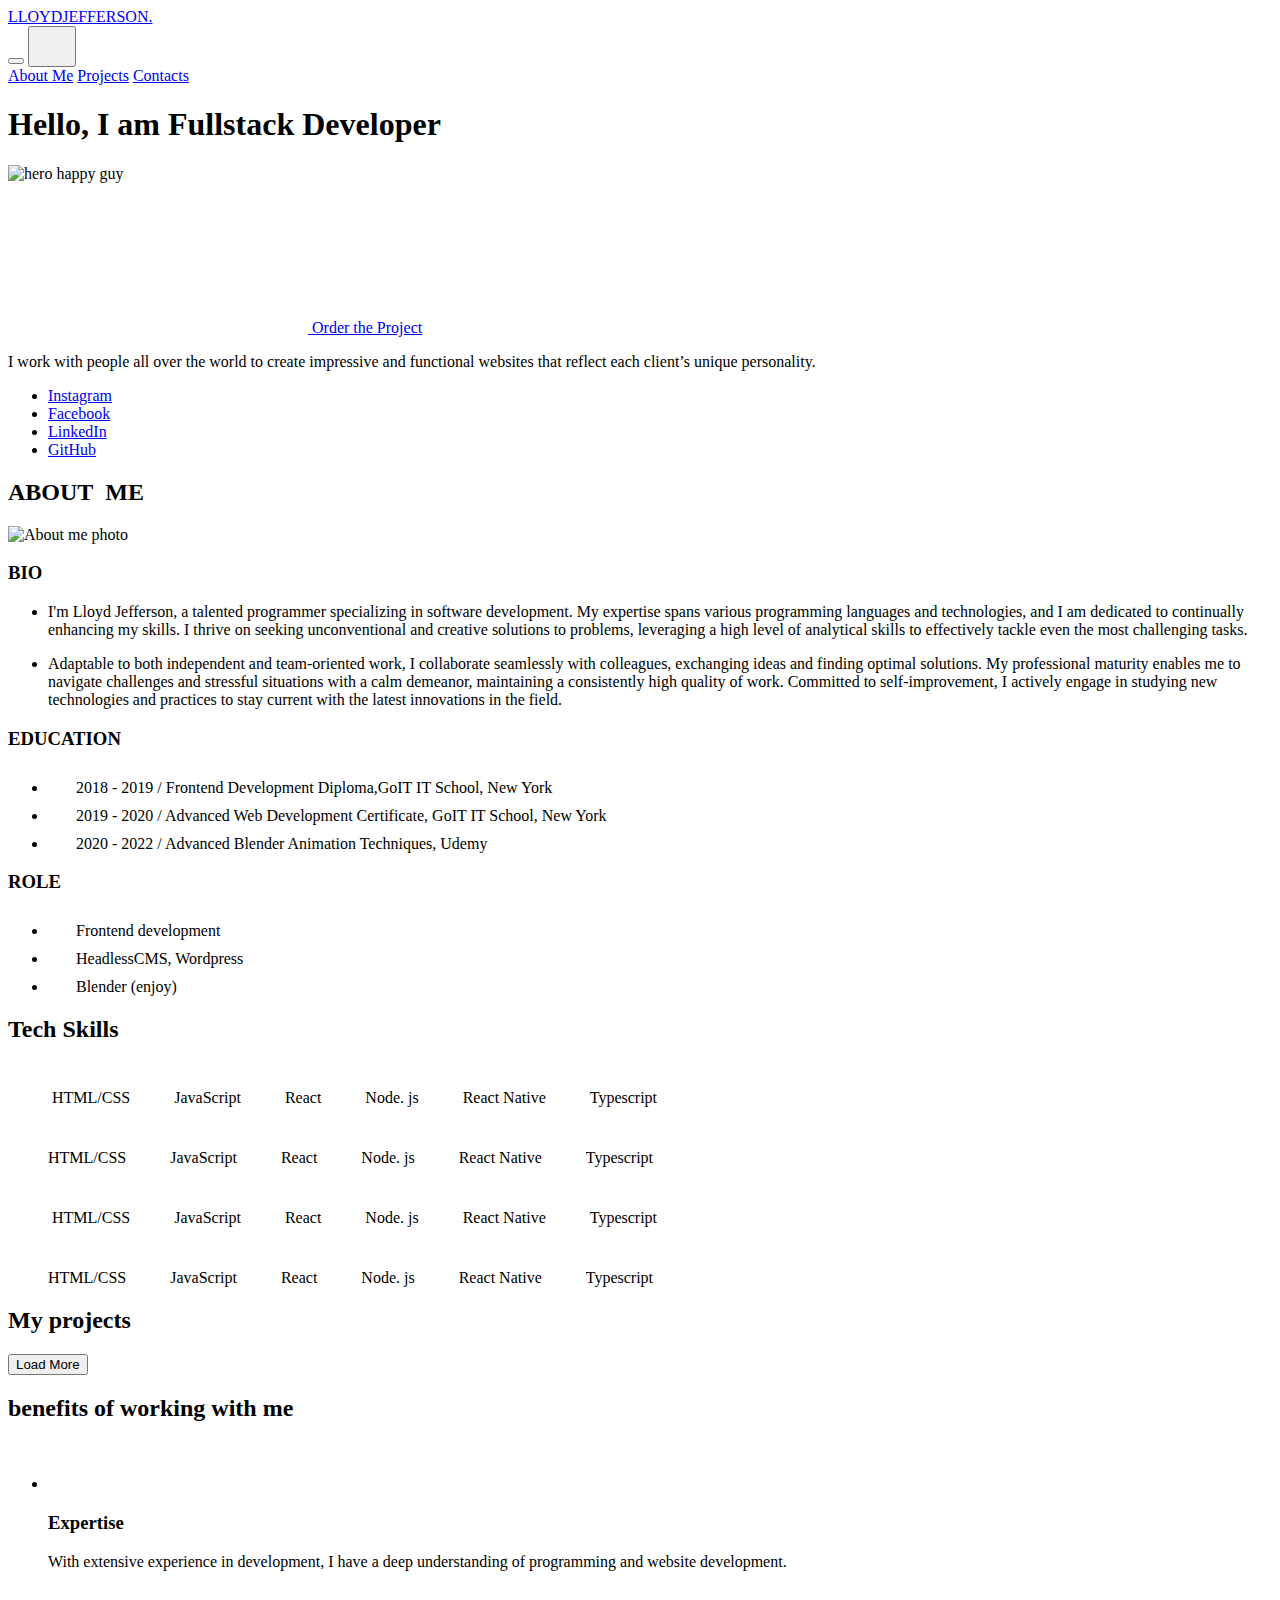
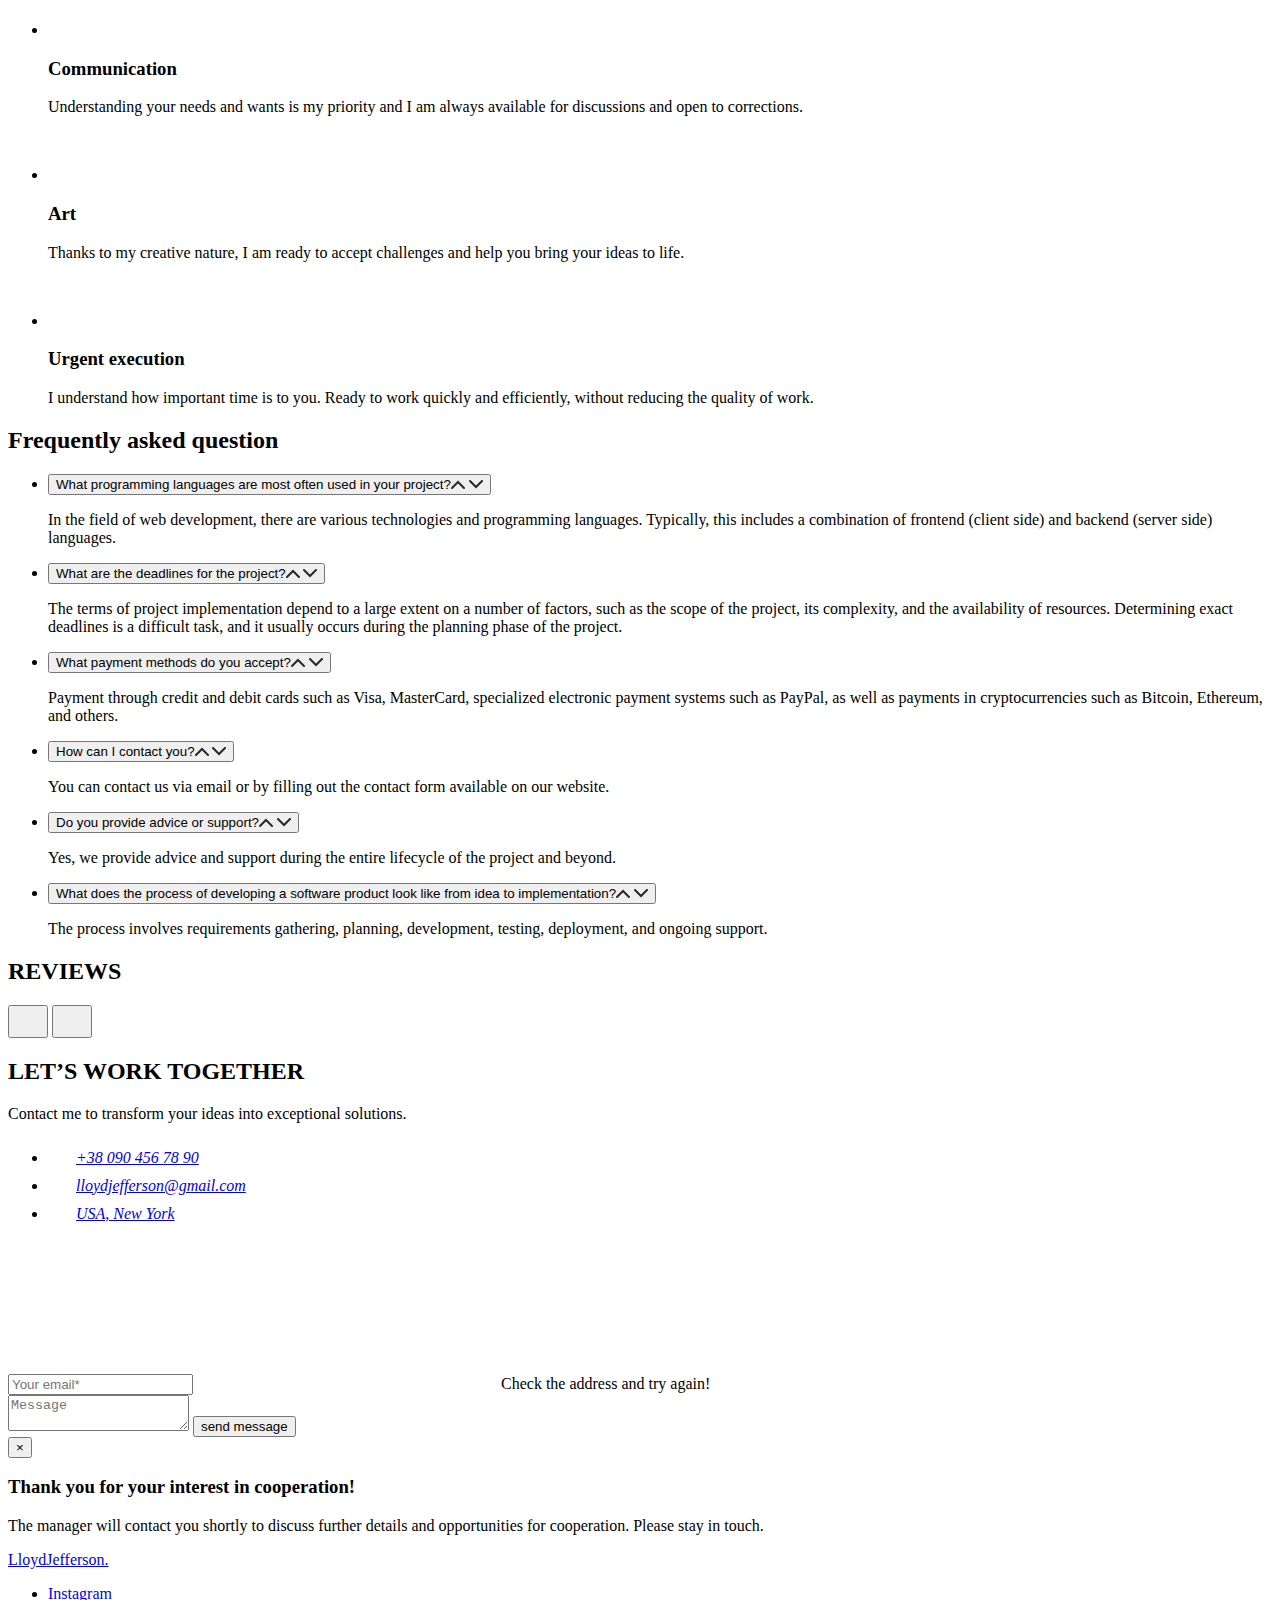
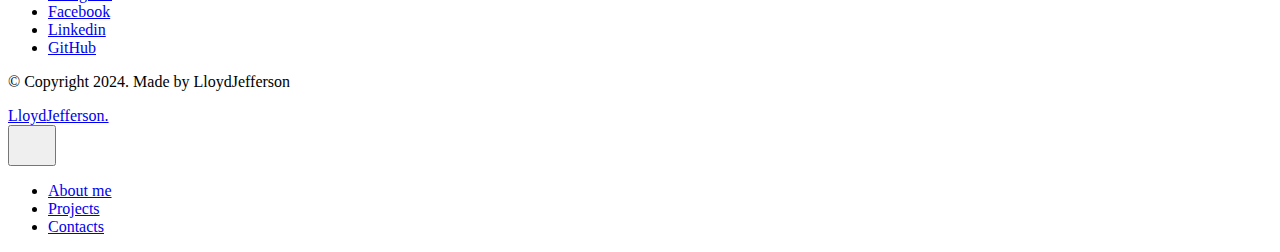
==== commit 373ea357: "Deploying to gh-pages from @ ivndrkk/portfolio2.0@d8b1d2f568e3f4528273d02d63aeb52c80cbbfd3 🚀" ====
--- a/index.html
+++ b/index.html
@@ -12,7 +12,7 @@
   <script type="module" crossorigin src="/portfolio2.0/index.js"></script>
   <link rel="modulepreload" crossorigin href="/portfolio2.0/assets/vendor-D1x2inJp.js">
   <link rel="stylesheet" crossorigin href="/portfolio2.0/assets/vendor-D2CViYHI.css">
-  <link rel="stylesheet" crossorigin href="/portfolio2.0/assets/index-qRsnL-Qh.css">
+  <link rel="stylesheet" crossorigin href="/portfolio2.0/assets/index-B5CUIzau.css">
 </head>
 
 <body>
@@ -29,8 +29,8 @@
 
 
             <button class="burger">
-              <svg width="32" height="32" viewBox="0 0 32 32" fill="none" xmlns="http://www.w3.org/2000/svg">
-                <path d="M5.33398 23.027V21.6936H26.6673V23.027H5.33398ZM5.33398 16.667V15.3336H26.6673V16.667H5.33398ZM5.33398 10.307V8.97363H26.6673V10.307H5.33398Z" fill="#292929" />
+              <svg width="32" height="32" viewBox="0 0 32 32" fill="none" xmlns="http://www.w3.org/2000/svg" class="burger-btn-svg">
+                <path d="M5.33398 23.027V21.6936H26.6673V23.027H5.33398ZM5.33398 16.667V15.3336H26.6673V16.667H5.33398ZM5.33398 10.307V8.97363H26.6673V10.307H5.33398Z" />
               </svg>
             </button>
             <nav class="navigation">
